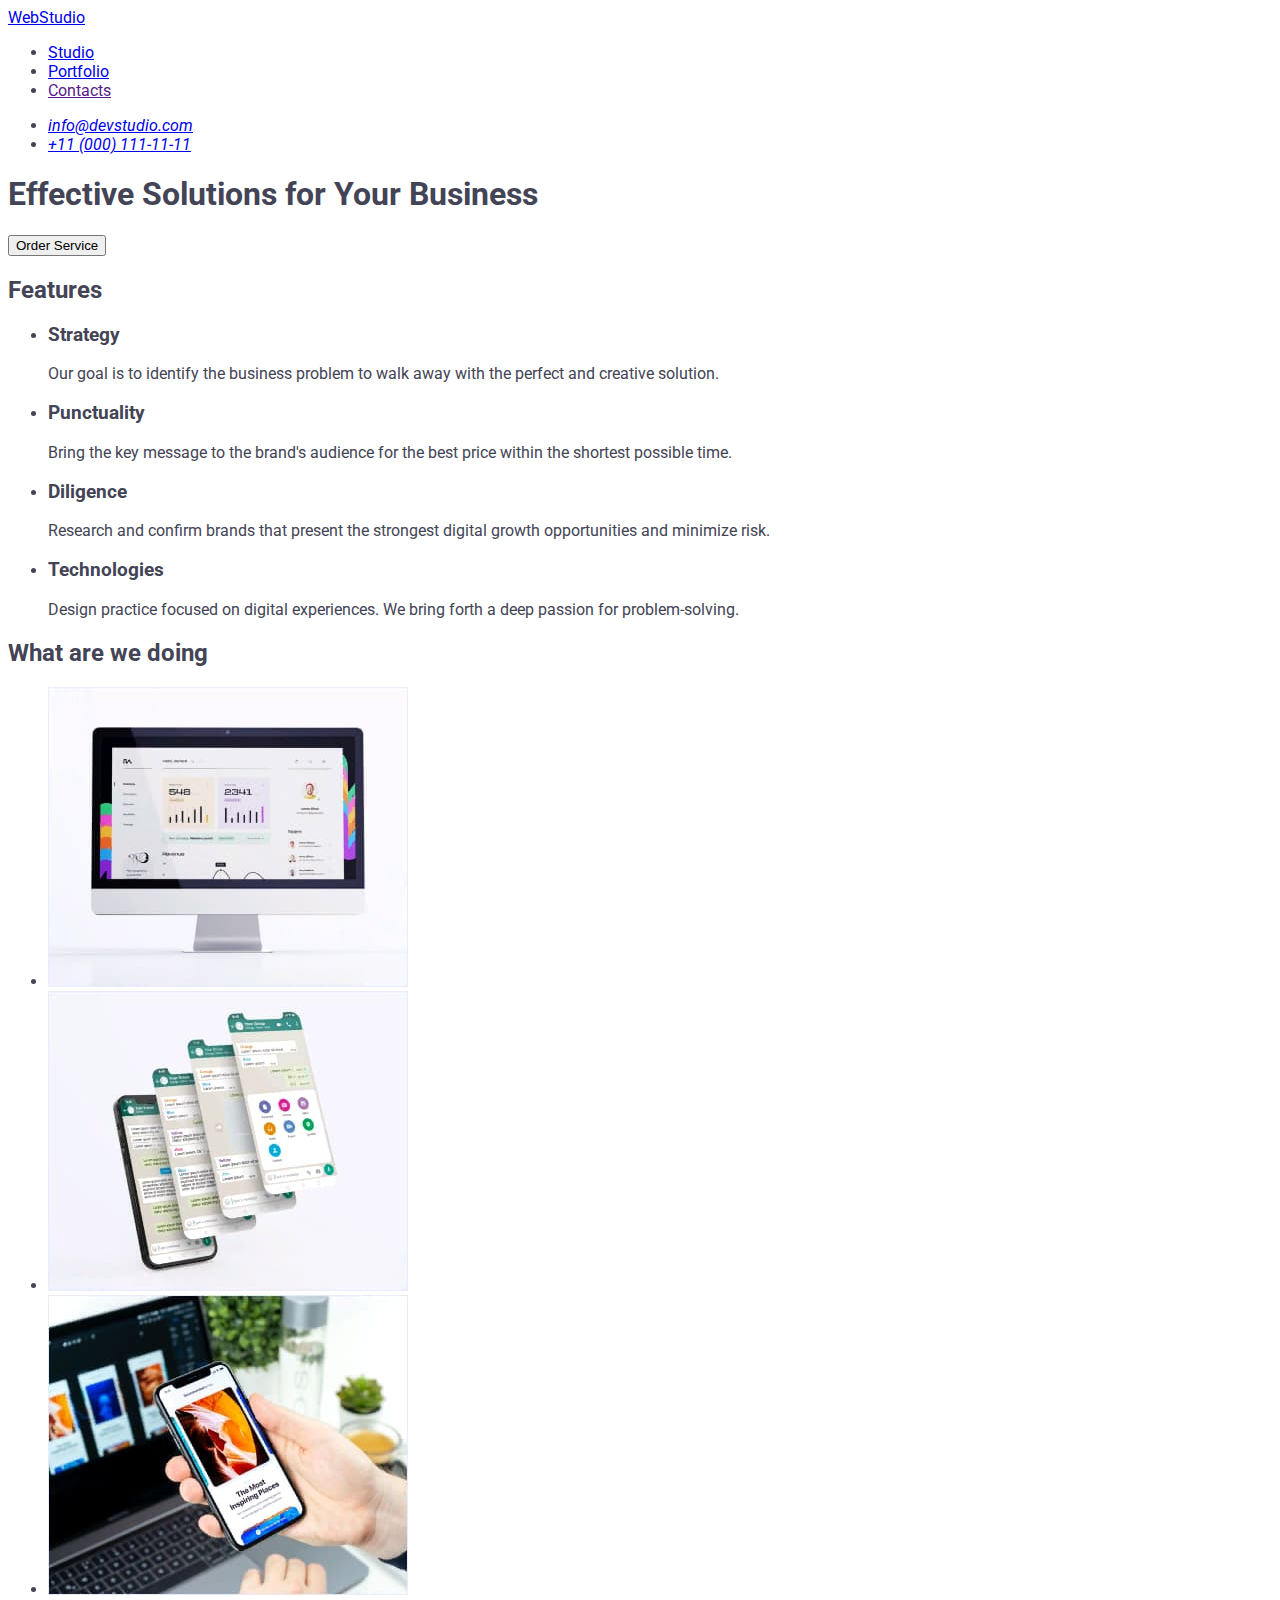
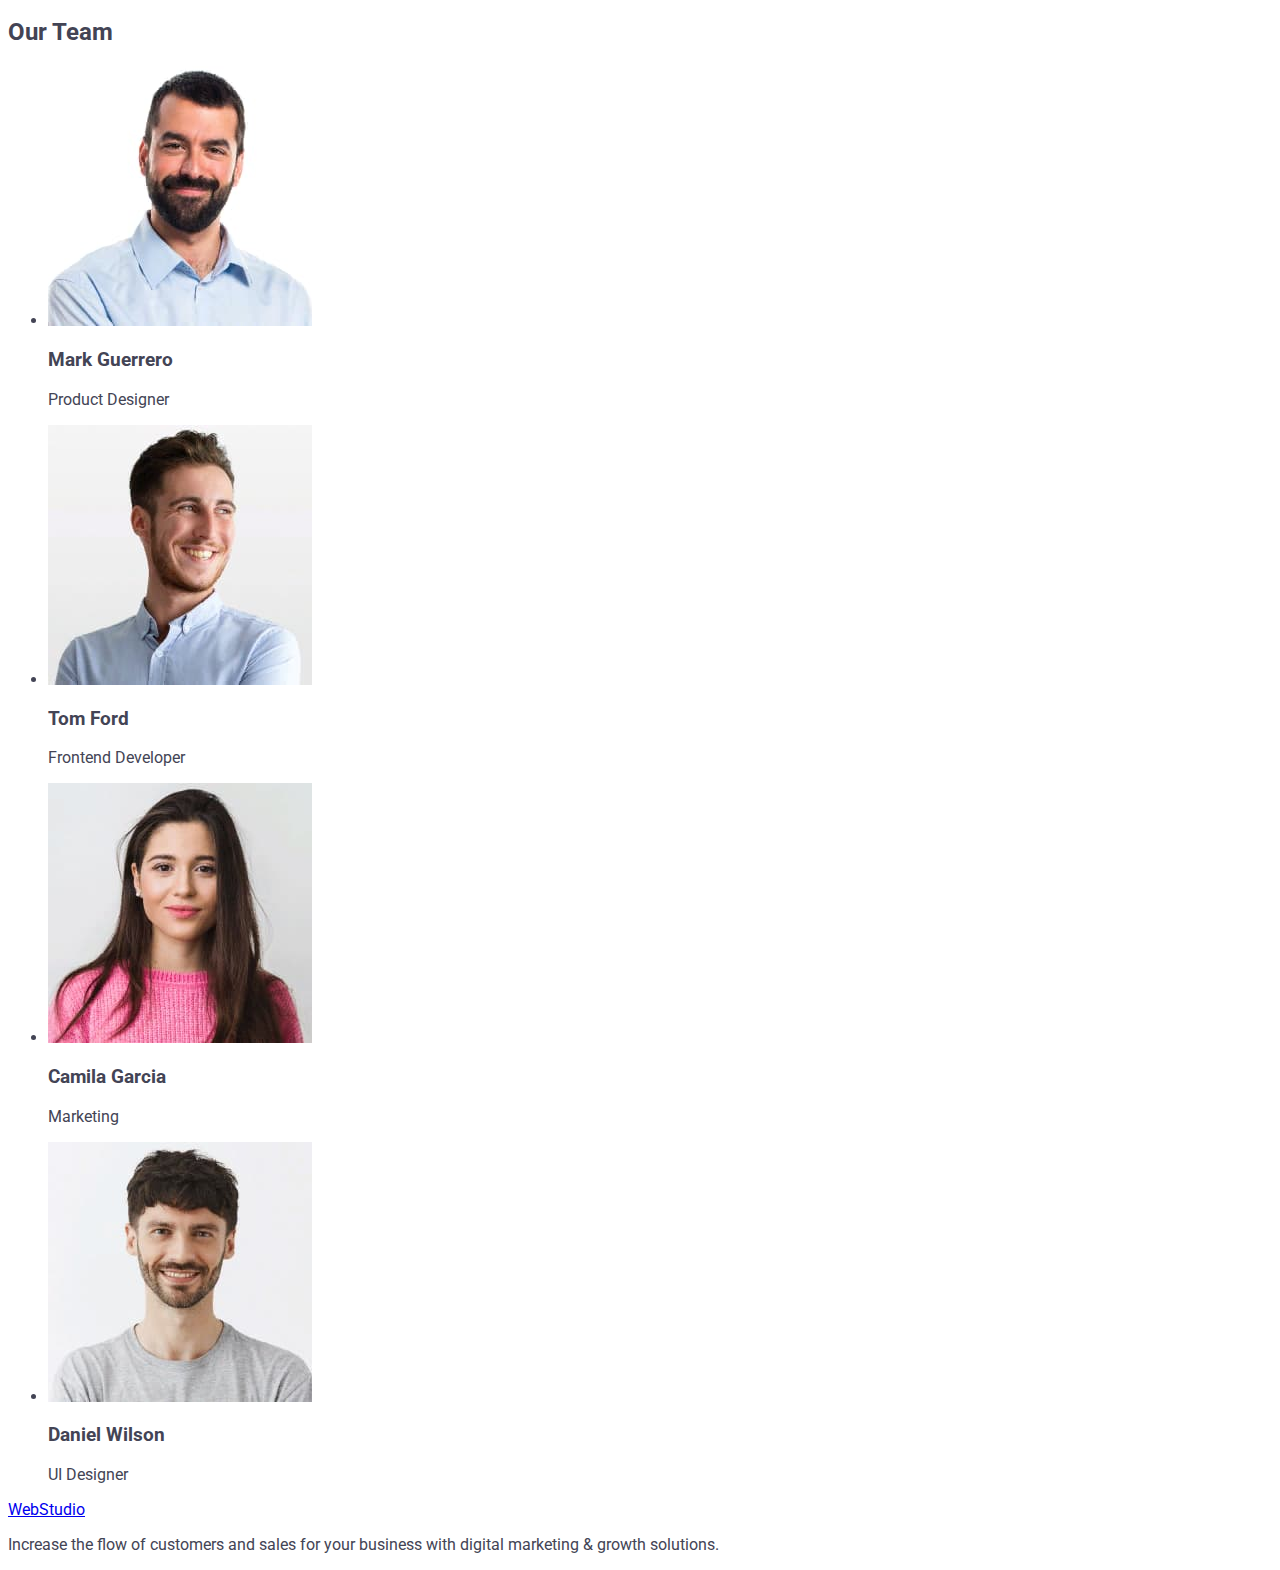
==== index.html @ fb1be953 "class. start" ====
<!DOCTYPE html>
<html lang="en">
<head>
    <meta charset="UTF-8">
    <meta http-equiv="X-UA-Compatible" content="IE=edge">
    <meta name="viewport" content="width=device-width, initial-scale=1.0">
    <title>Web Studio</title>
    <link rel="stylesheet" href="./css/styles.css">
    <link rel="preconnect" href="https://fonts.googleapis.com">
    <link rel="preconnect" href="https://fonts.gstatic.com" crossorigin>
    <link href="https://fonts.googleapis.com/css2?family=Raleway:wght@800&family=Roboto:wght@400;500;700;900&display=swap"
        rel="stylesheet">
</head>
<body>
    <header>
        <nav class="nav">
            <a class="nav-logo" href="./index.html">WebStudio</a>
            <ul class="nav-list">
                <li class="nav-item"><a class="nav-link" href="./index.html">Studio</a></li>
                <li class="nav-item"><a class="nav-link" href="./portfolio.html">Portfolio</a></li>
                <li class="nav-item"><a class="nav-link" href="">Contacts</a></li>
            </ul>
        </nav>
        <address>
            <ul>
                <li><a href="mailto:info@devstudio.com">info@devstudio.com</a></li>
                <li><a href="tel:+110001111111">+11 (000) 111-11-11</a></li>
            </ul>
        </address>
    </header>
    <main>
        <section>
            <h1>Effective Solutions for Your Business</h1>
            <button type="button">Order Service</button>
        </section>
        <section>
            <h2>Features</h2>
            <ul>
                <li>
                    <h3>Strategy</h3>
                    <p>Our goal is to identify the business problem to walk away with the perfect and creative solution.</p>
                </li>
                <li>
                    <h3>Punctuality</h3>
                    <p>Bring the key message to the brand's audience for the best price within the shortest possible time.</p>
                </li>
                <li>
                    <h3>Diligence</h3>
                    <p>Research and confirm brands that present the strongest digital growth opportunities and minimize risk.</p>
                </li>
                <li>
                    <h3>Technologies</h3>
                    <p>Design practice focused on digital experiences. We bring forth a deep passion for problem-solving.</p>
                </li>
            </ul>
        </section>
        <section>
            <h2>What are we doing</h2>
                <ul>
                    <li>
                        <img src="./images/index/doing/comp-1.jpg" alt="Computer monitor" width="360"/>
                    </li>
                    <li>
                        <img src="./images/index/doing/tel-2.jpg" alt="Phone screen" width="360">
                    </li>
                    <li>
                        <img src="./images/index/doing/tel-and-hand-3.jpg" alt="Phone in hand" width="360">
                    </li>
                </ul>
        </section>
        <section>
            <h2>Our Team</h2>
            <ul>
                <li>
                    <img src="./images/index/team/team-man-1.jpg" alt="Smiling man" width="264">
                    <h3>Mark Guerrero</h3>
                    <p>Product Designer</p>
                </li>
                <li>
                    <img src="./images/index/team/team-man-2.jpg" alt="Smiling man" width="264">
                    <h3>Tom Ford</h3>
                    <p>Frontend Developer</p>
                </li>
                <li>
                    <img src="./images/index/team/team-woman-3.jpg" alt="Smiling woman" width="264">
                    <h3>Camila Garcia</h3>
                    <p>Marketing</p>
                </li>
                <li>
                    <img src="./images/index/team/team-man-4.jpg" alt="Smiling man" width="264">
                    <h3>Daniel Wilson</h3>
                    <p>UI Designer</p>
                </li>
            </ul>
        </section>
    </main>
    <footer>
        <a href="./index.html">WebStudio</a>
        <p>Increase the flow of customers and sales for your business with digital marketing & growth solutions.</p>
    </footer>
</body>
</html>
---- css/styles.css ----
body {
    font-family: 'Roboto', sans-serif;
    color: rgb(67, 68, 85, 1);
    font-size: 16px;
}

.nav-link:hover,
.nav-link:focus{

}
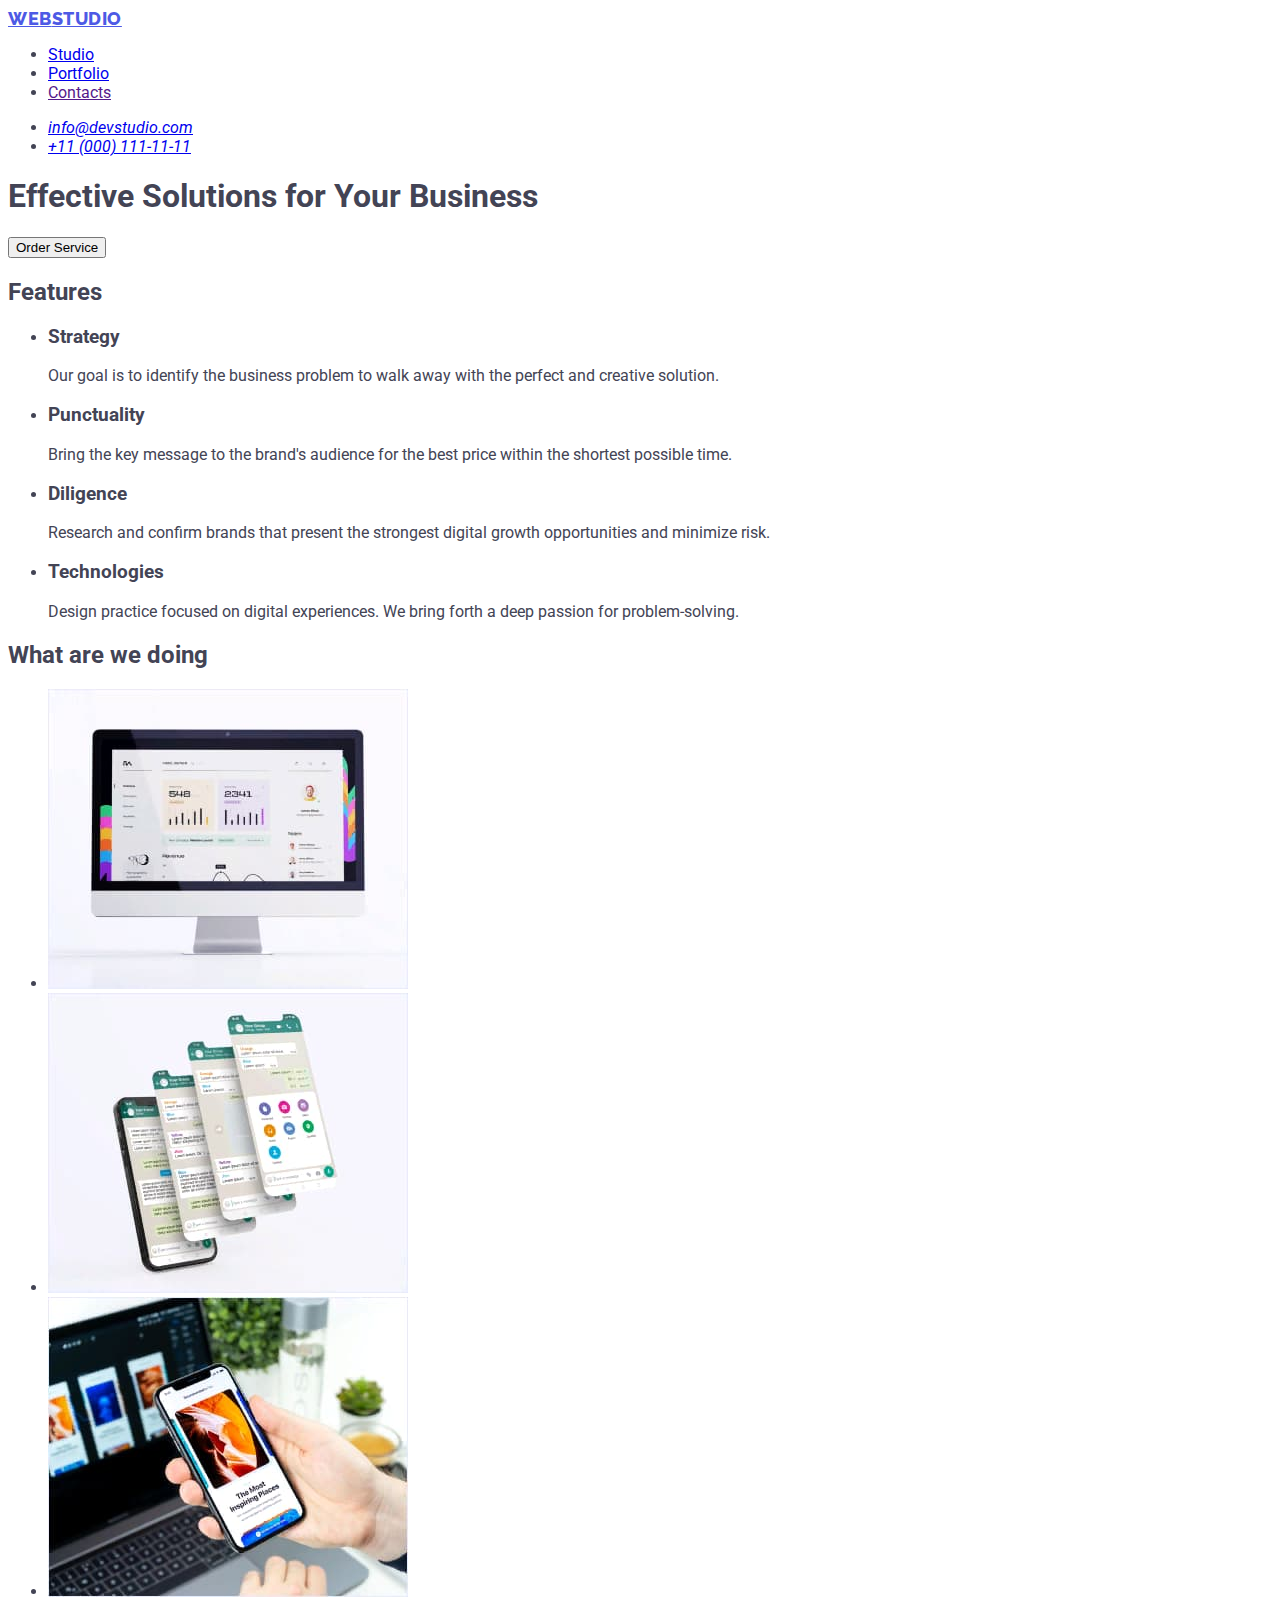
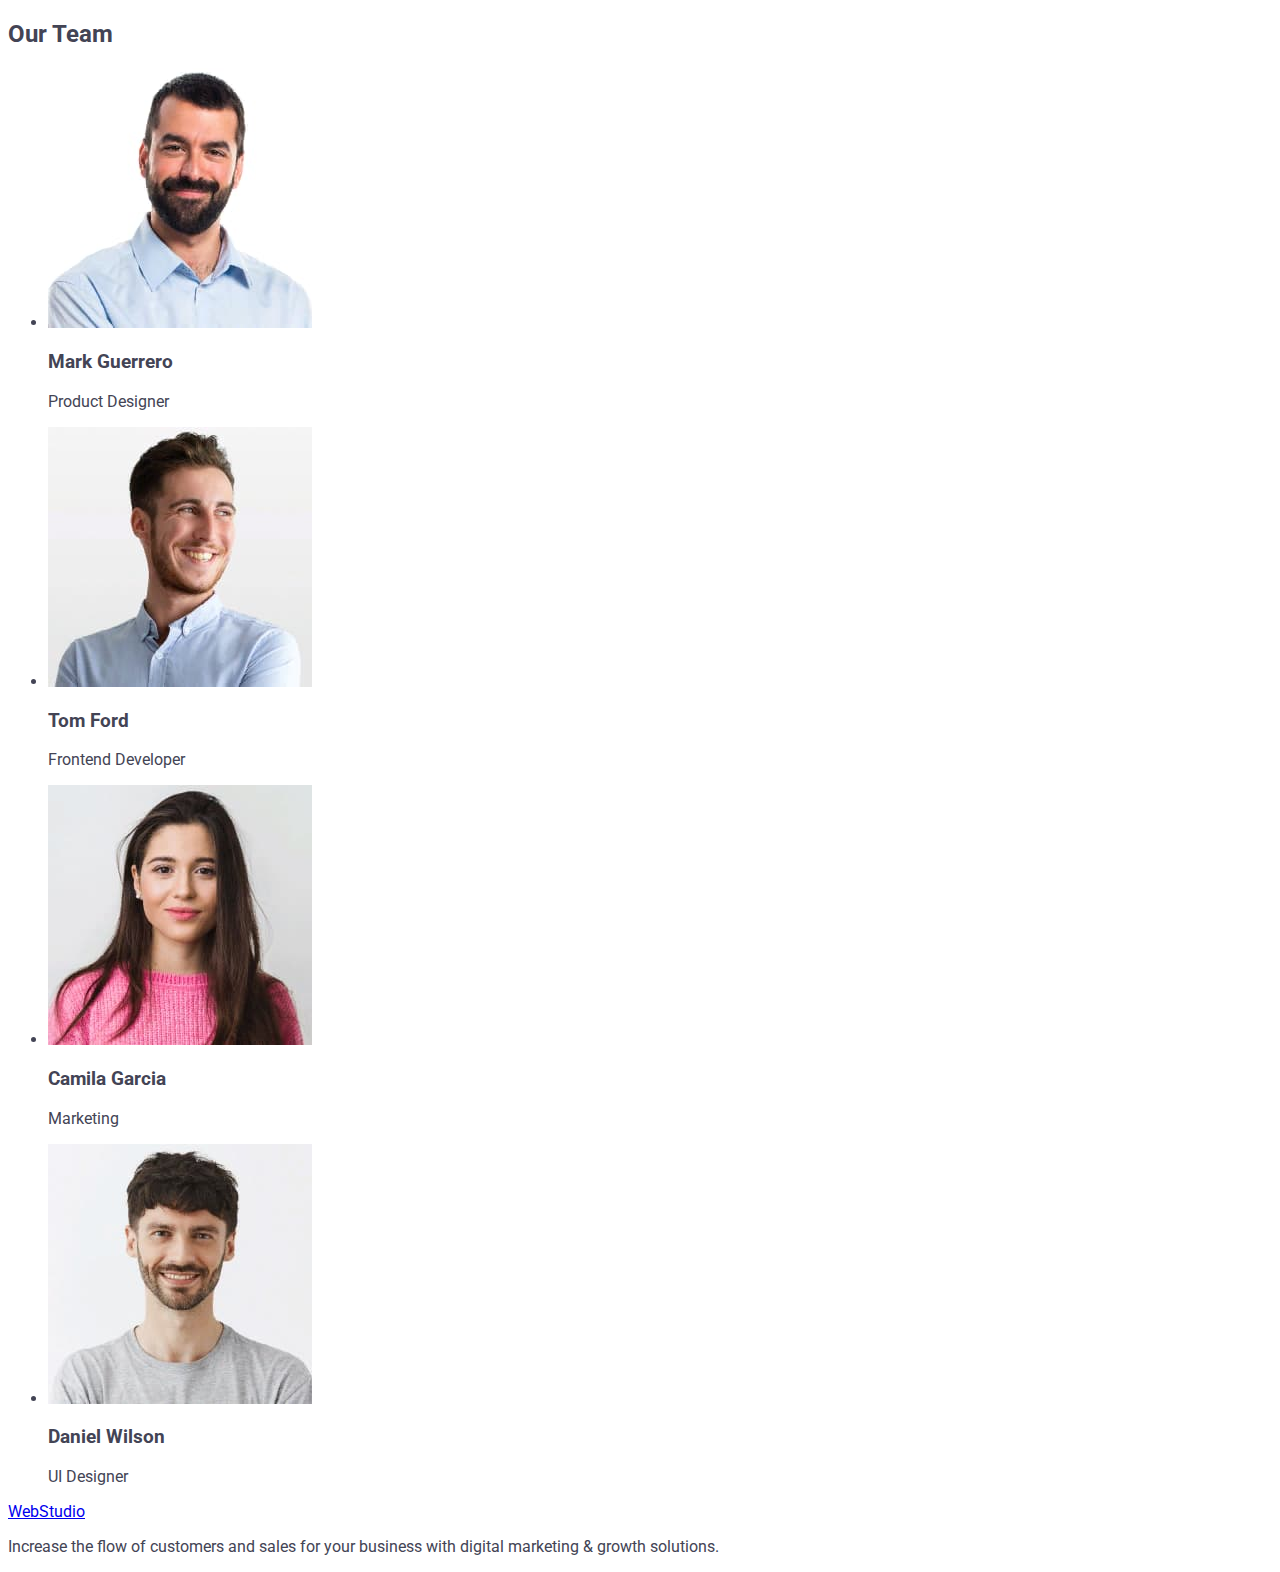
==== commit 8fc0afdd: "new" ====
--- a/index.html
+++ b/index.html
@@ -14,7 +14,7 @@
 <body>
     <header>
         <nav class="nav">
-            <a class="nav-logo" href="./index.html">WebStudio</a>
+            <a class="nav-logo" href="./index.html">Web<span class="header-logo">Studio</span></a>
             <ul class="nav-list">
                 <li class="nav-item"><a class="nav-link" href="./index.html">Studio</a></li>
                 <li class="nav-item"><a class="nav-link" href="./portfolio.html">Portfolio</a></li>
--- a/css/styles.css
+++ b/css/styles.css
@@ -2,9 +2,23 @@
     font-family: 'Roboto', sans-serif;
     color: rgb(67, 68, 85, 1);
     font-size: 16px;
+    background-color: #ffffff;
 }
 
+:root{
+    --brand-color:
+}
+
+.nav-logo {
+    font-family: 'Raleway', sans-serif;
+    font-weight: 800;
+    font-size: 18px;
+    line-height: 1.17;
+    letter-spacing: 0.03em;
+    text-transform: uppercase;
+    color: #4D5AE5;
+}
+
+
 .nav-link:hover,
-.nav-link:focus{
-
-}+.nav-link:focus {}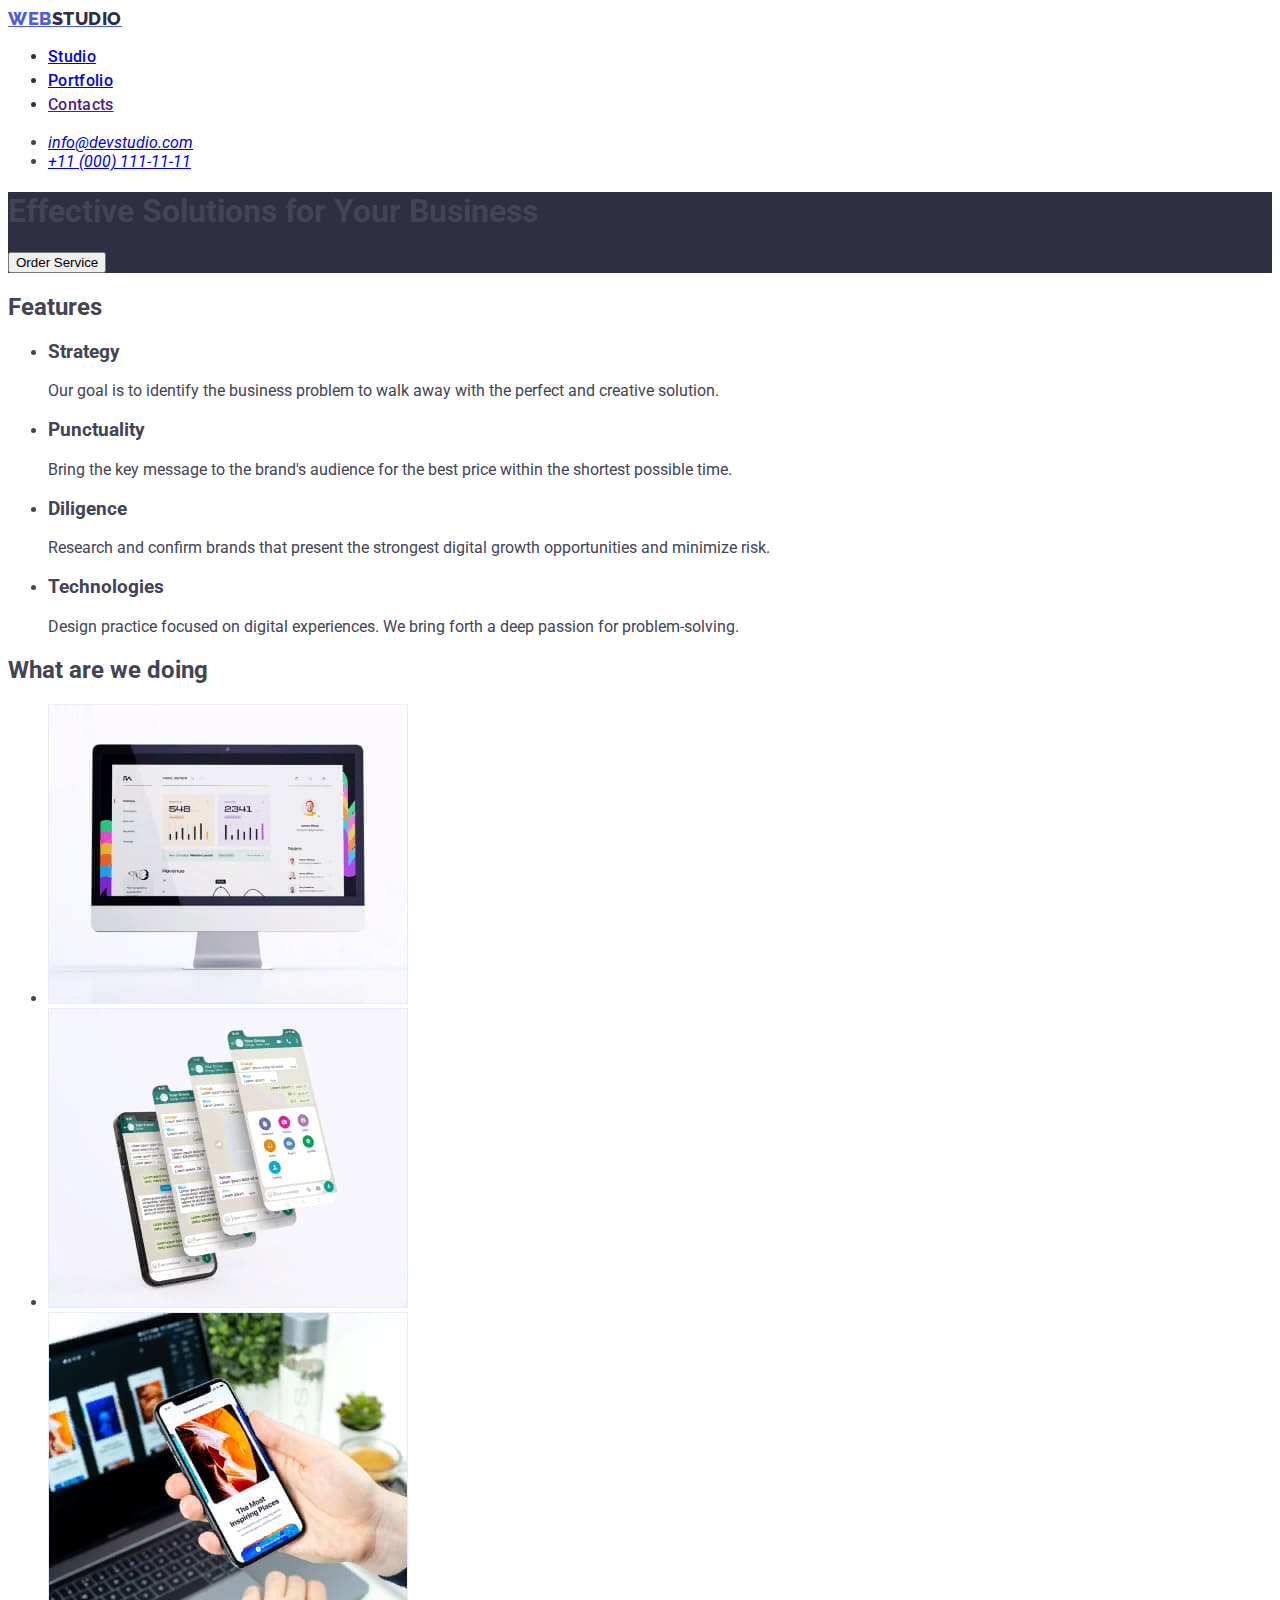
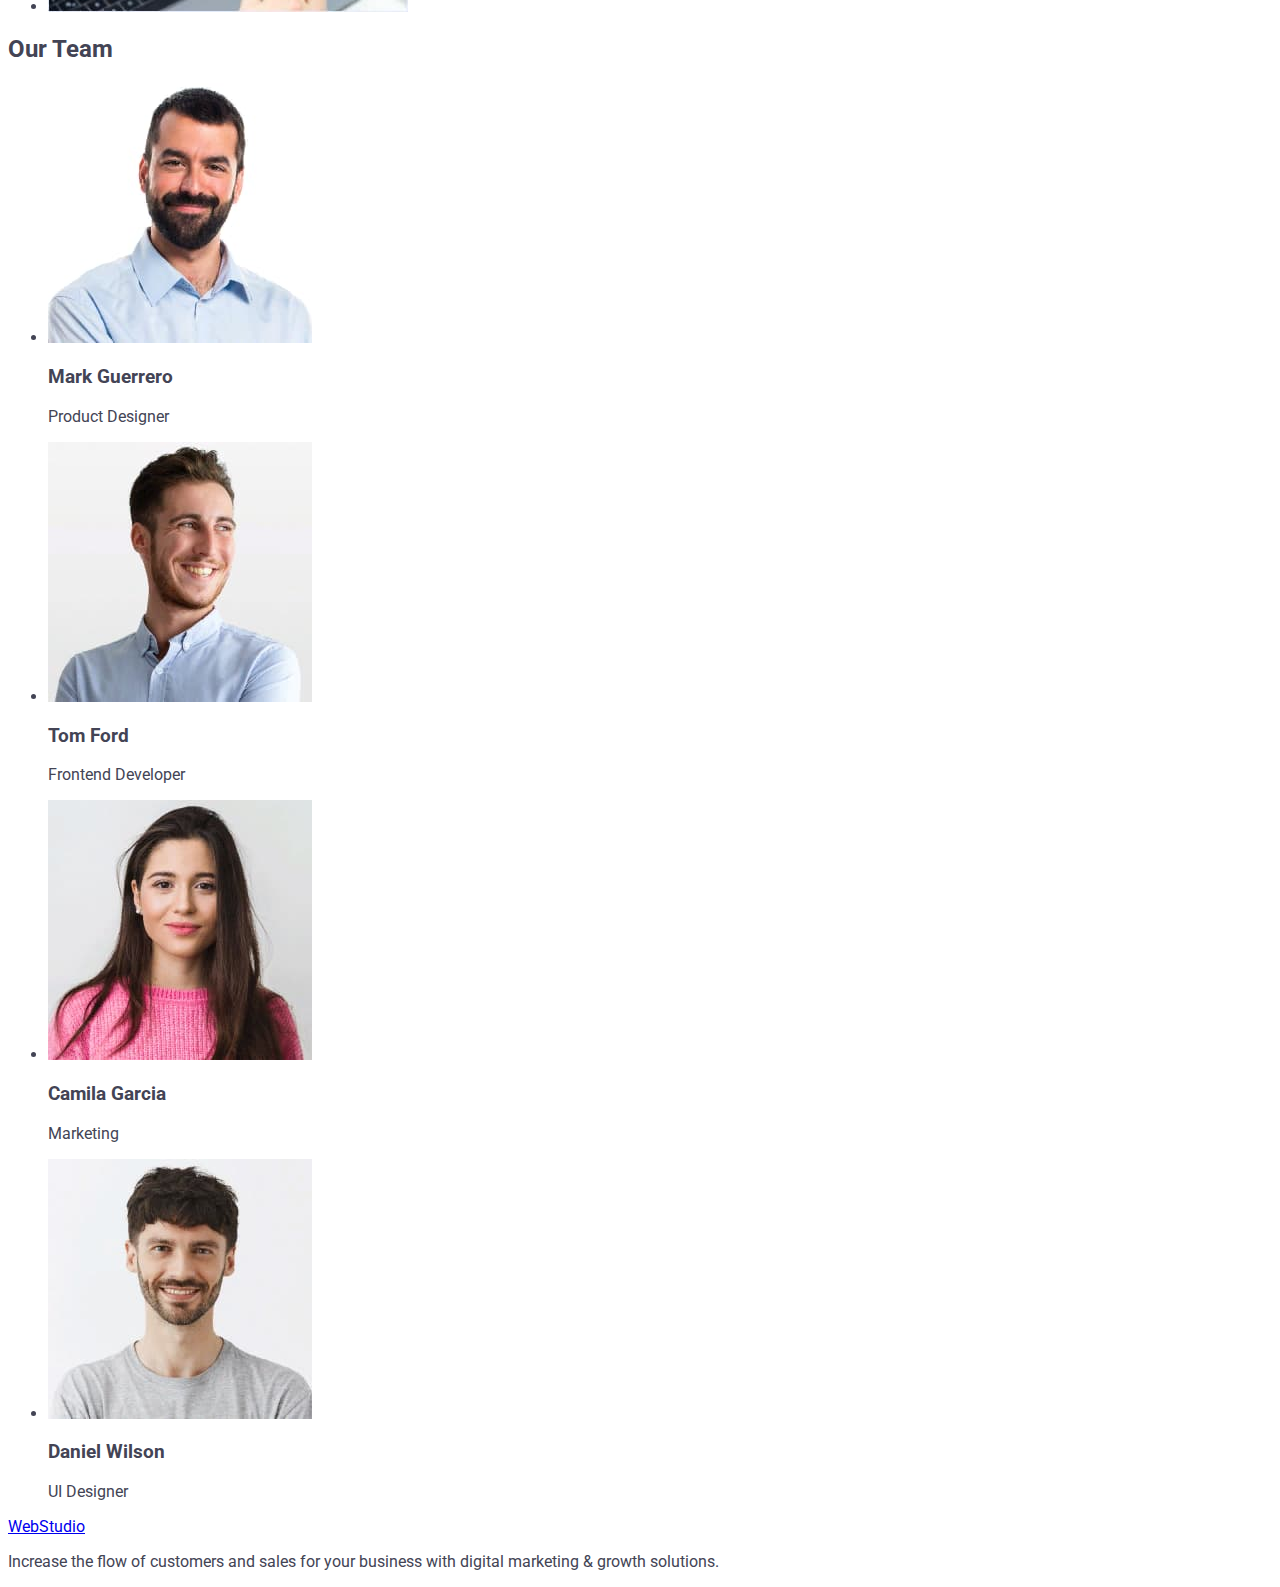
==== commit e24d8d5e: "1" ====
--- a/index.html
+++ b/index.html
@@ -29,8 +29,8 @@
         </address>
     </header>
     <main>
-        <section>
-            <h1>Effective Solutions for Your Business</h1>
+        <section class="section">
+            <h1 class="section-title">Effective Solutions for Your Business</h1>
             <button type="button">Order Service</button>
         </section>
         <section>
--- a/css/styles.css
+++ b/css/styles.css
@@ -6,7 +6,7 @@
 }
 
 :root{
-    --brand-color:
+    --brand-color: #2e2f42;
 }
 
 .nav-logo {
@@ -19,6 +19,28 @@
     color: #4D5AE5;
 }
 
+.header-logo{
+    color: var(--brand-color);
+    list-style: none;
+}
+
+.nav-item{
+    font-weight: 500;
+    font-size: 16px;
+    line-height: 1.5em;
+    letter-spacing: 0.02em;
+    color: var(--brand-color);
+}
+
+.section{
+    background-color: var(--brand-color);
+}
+
+.section-title{
+    
+}
 
 .nav-link:hover,
-.nav-link:focus {}+.nav-link:focus {
+    color: #404bbf;
+}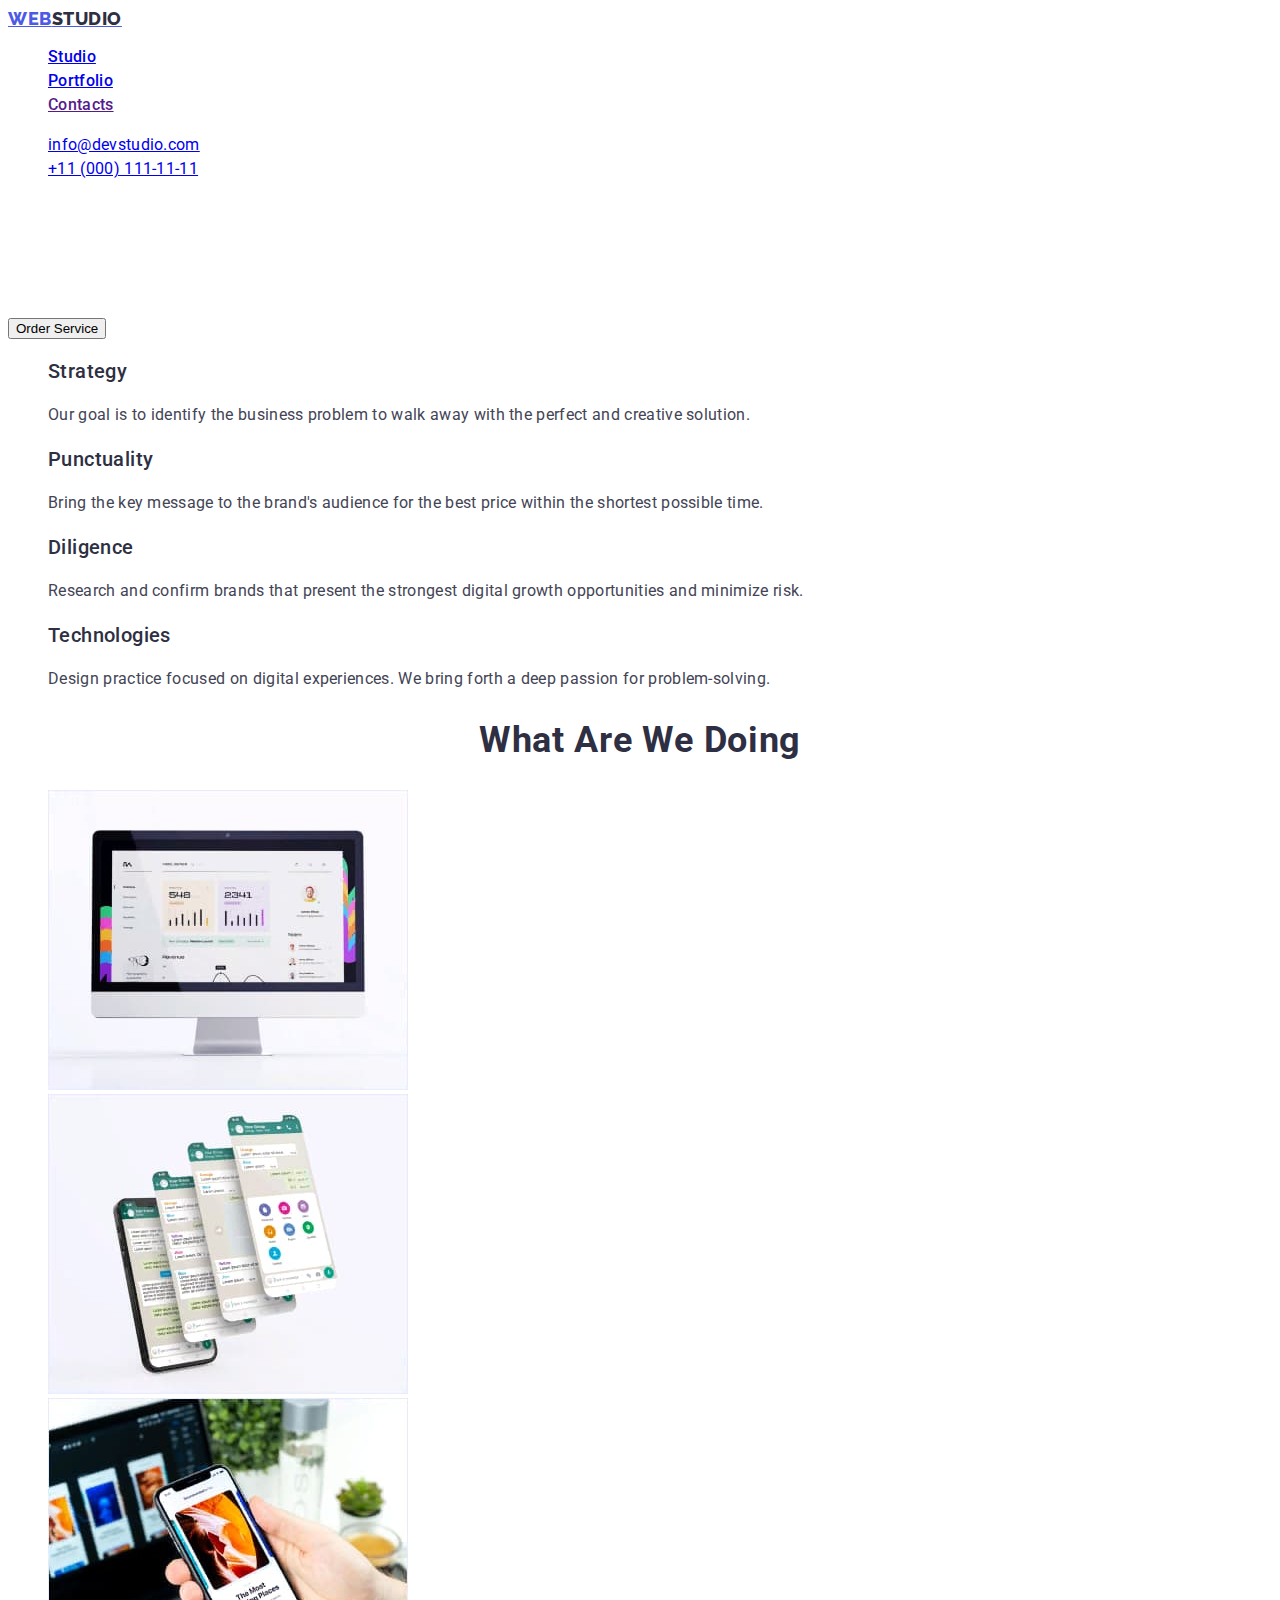
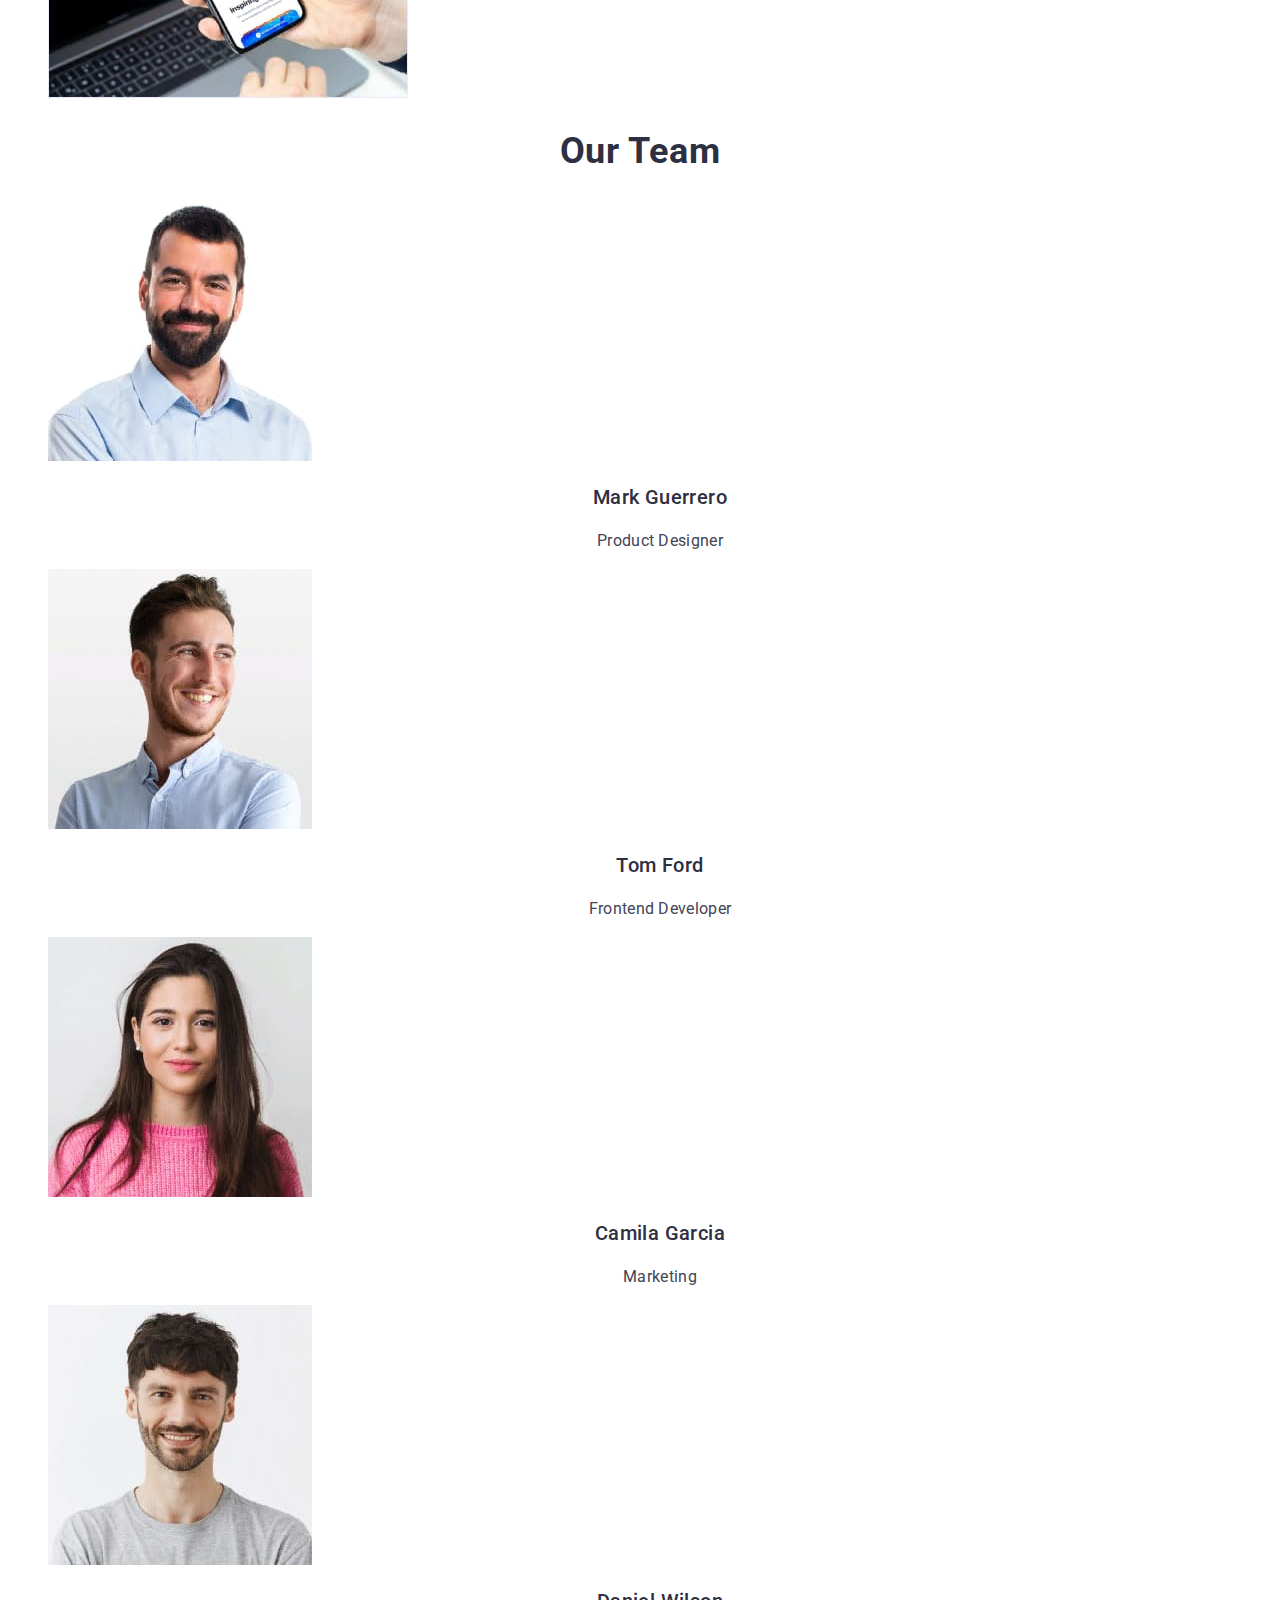
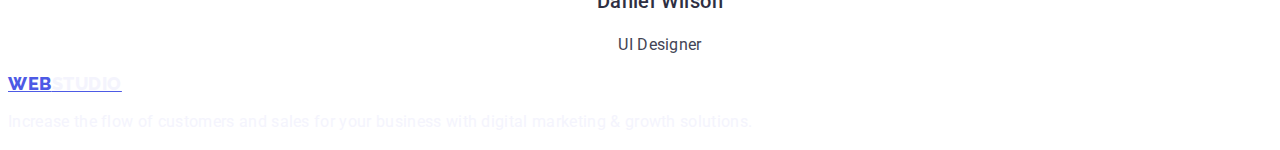
==== commit 1d3f93c3: "new" ====
--- a/index.html
+++ b/index.html
@@ -12,91 +12,91 @@
         rel="stylesheet">
 </head>
 <body>
-    <header>
-        <nav class="nav">
-            <a class="nav-logo" href="./index.html">Web<span class="header-logo">Studio</span></a>
-            <ul class="nav-list">
-                <li class="nav-item"><a class="nav-link" href="./index.html">Studio</a></li>
-                <li class="nav-item"><a class="nav-link" href="./portfolio.html">Portfolio</a></li>
-                <li class="nav-item"><a class="nav-link" href="">Contacts</a></li>
+    <header class="header">
+        <nav class="header-nav">
+            <a class="header-logo" href="./index.html">Web<span class="header-logo2">Studio</span></a>
+            <ul class="header-list list">
+                <li class="header-item"><a class="header-link" href="./index.html">Studio</a></li>
+                <li class="header-item"><a class="header-link" href="./portfolio.html">Portfolio</a></li>
+                <li class="header-item"><a class="header-link" href="">Contacts</a></li>
             </ul>
         </nav>
-        <address>
-            <ul>
-                <li><a href="mailto:info@devstudio.com">info@devstudio.com</a></li>
-                <li><a href="tel:+110001111111">+11 (000) 111-11-11</a></li>
+        <address class="address">
+            <ul class="address-list list">
+                <li class="address-item"><a href="mailto:info@devstudio.com" class="address-link">info@devstudio.com</a></li>
+                <li class="address-item"><a href="tel:+110001111111" class="address-link">+11 (000) 111-11-11</a></li>
             </ul>
         </address>
     </header>
     <main>
-        <section class="section">
-            <h1 class="section-title">Effective Solutions for Your Business</h1>
-            <button type="button">Order Service</button>
+        <section class="section1">
+            <h1 class="section1-title">Effective Solutions for Your Business</h1>
+            <button type="button" class="section1-btn">Order Service</button>
         </section>
-        <section>
-            <h2>Features</h2>
-            <ul>
-                <li>
-                    <h3>Strategy</h3>
-                    <p>Our goal is to identify the business problem to walk away with the perfect and creative solution.</p>
+        <section class="section2">
+            <h2 hidden>Features</h2>
+            <ul class="section2-list list">
+                <li class="section2-item">
+                    <h3 class="section2-subtitle">Strategy</h3>
+                    <p class="section2-text">Our goal is to identify the business problem to walk away with the perfect and creative solution.</p>
                 </li>
-                <li>
-                    <h3>Punctuality</h3>
-                    <p>Bring the key message to the brand's audience for the best price within the shortest possible time.</p>
+                <li class="section2-item">
+                    <h3 class="section2-subtitle">Punctuality</h3>
+                    <p class="section2-text">Bring the key message to the brand's audience for the best price within the shortest possible time.</p>
                 </li>
-                <li>
-                    <h3>Diligence</h3>
-                    <p>Research and confirm brands that present the strongest digital growth opportunities and minimize risk.</p>
+                <li class="section2-item">
+                    <h3 class="section2-subtitle">Diligence</h3>
+                    <p class="section2-text">Research and confirm brands that present the strongest digital growth opportunities and minimize risk.</p>
                 </li>
-                <li>
-                    <h3>Technologies</h3>
-                    <p>Design practice focused on digital experiences. We bring forth a deep passion for problem-solving.</p>
+                <li class="section2-item">
+                    <h3 class="section2-subtitle">Technologies</h3>
+                    <p class="section2-text">Design practice focused on digital experiences. We bring forth a deep passion for problem-solving.</p>
                 </li>
             </ul>
         </section>
-        <section>
-            <h2>What are we doing</h2>
-                <ul>
-                    <li>
-                        <img src="./images/index/doing/comp-1.jpg" alt="Computer monitor" width="360"/>
+        <section class="section3">
+            <h2 class="section3-title">What are we doing</h2>
+                <ul class="section3-list list">
+                    <li class="section3-item">
+                        <img src="./images/index/doing/comp-1.jpg" alt="Computer monitor" width="360" class="section3-img"/>
                     </li>
-                    <li>
-                        <img src="./images/index/doing/tel-2.jpg" alt="Phone screen" width="360">
+                    <li class="section3-item">
+                        <img src="./images/index/doing/tel-2.jpg" alt="Phone screen" width="360" class="section3-img"/>
                     </li>
-                    <li>
-                        <img src="./images/index/doing/tel-and-hand-3.jpg" alt="Phone in hand" width="360">
+                    <li class="section3-item">
+                        <img src="./images/index/doing/tel-and-hand-3.jpg" alt="Phone in hand" width="360" class="section3-img"/>
                     </li>
                 </ul>
         </section>
-        <section>
-            <h2>Our Team</h2>
-            <ul>
-                <li>
-                    <img src="./images/index/team/team-man-1.jpg" alt="Smiling man" width="264">
-                    <h3>Mark Guerrero</h3>
-                    <p>Product Designer</p>
+        <section class="section4">
+            <h2 class="section4-title">Our Team</h2>
+            <ul class="section4-list list">
+                <li class="section4-item">
+                    <img src="./images/index/team/team-man-1.jpg" alt="Smiling man" width="264" class="section4-img"/>
+                    <h3 class="section4-subtitle">Mark Guerrero</h3>
+                    <p class="section4-text">Product Designer</p>
                 </li>
-                <li>
-                    <img src="./images/index/team/team-man-2.jpg" alt="Smiling man" width="264">
-                    <h3>Tom Ford</h3>
-                    <p>Frontend Developer</p>
+                <li class="section4-item">
+                    <img src="./images/index/team/team-man-2.jpg" alt="Smiling man" width="264" class="section4-img"/>
+                    <h3 class="section4-subtitle">Tom Ford</h3>
+                    <p class="section4-text">Frontend Developer</p>
                 </li>
-                <li>
-                    <img src="./images/index/team/team-woman-3.jpg" alt="Smiling woman" width="264">
-                    <h3>Camila Garcia</h3>
-                    <p>Marketing</p>
+                <li class="section4-item">
+                    <img src="./images/index/team/team-woman-3.jpg" alt="Smiling woman" width="264" class="section4-img"/>
+                    <h3 class="section4-subtitle">Camila Garcia</h3>
+                    <p class="section4-text">Marketing</p>
                 </li>
-                <li>
-                    <img src="./images/index/team/team-man-4.jpg" alt="Smiling man" width="264">
-                    <h3>Daniel Wilson</h3>
-                    <p>UI Designer</p>
+                <li class="section4-item">
+                    <img src="./images/index/team/team-man-4.jpg" alt="Smiling man" width="264" class="section4-img"/>
+                    <h3 class="section4-subtitle">Daniel Wilson</h3>
+                    <p class="section4-text">UI Designer</p>
                 </li>
             </ul>
         </section>
     </main>
-    <footer>
-        <a href="./index.html">WebStudio</a>
-        <p>Increase the flow of customers and sales for your business with digital marketing & growth solutions.</p>
+    <footer class="footer">
+        <a href="./index.html" class="footer-logo">Web<span class="footer-logo2">Studio</span></a>
+        <p class="footer-text">Increase the flow of customers and sales for your business with digital marketing & growth solutions.</p>
     </footer>
 </body>
 </html>--- a/css/styles.css
+++ b/css/styles.css
@@ -1,46 +1,118 @@
-body {
+:foot{
+
+}
+
+body{
     font-family: 'Roboto', sans-serif;
-    color: rgb(67, 68, 85, 1);
-    font-size: 16px;
+    color: #434455;
     background-color: #ffffff;
 }
 
-:root{
-    --brand-color: #2e2f42;
-}
-
-.nav-logo {
-    font-family: 'Raleway', sans-serif;
+.header-logo,
+.footer-logo{
+    font-family: 'Raleway';
+    font-style: normal;
     font-weight: 800;
     font-size: 18px;
     line-height: 1.17;
+    display: flex;
+    align-items: center;
     letter-spacing: 0.03em;
     text-transform: uppercase;
     color: #4D5AE5;
 }
 
-.header-logo{
-    color: var(--brand-color);
-    list-style: none;
+.header-logo2{
+    color: #2E2F42;
 }
 
-.nav-item{
+.footer-logo2{
+    color: #F4F4FD;
+}
+
+.header-list{
     font-weight: 500;
     font-size: 16px;
-    line-height: 1.5em;
+    line-height: 1.5;
     letter-spacing: 0.02em;
-    color: var(--brand-color);
+    color:#2E2F42;
 }
 
-.section{
-    background-color: var(--brand-color);
+.address-list{
+    font-style: normal;
+    font-weight: 400;
+    font-size: 16px;
+    line-height: 1.5;
+    letter-spacing: 0.02em;
+    color: #434455;
 }
 
-.section-title{
-    
+.section1-title{
+    font-weight: 700;
+    font-size: 56px;
+    line-height: 1.1;
+    text-align: center;
+    letter-spacing: 0.02em;
+    color: #FFFFFF;
 }
 
-.nav-link:hover,
-.nav-link:focus {
-    color: #404bbf;
+.section1-btn{
+
+}
+
+.section2-subtitle{
+    font-weight: 500;
+    font-size: 20px;
+    line-height: 1.2;
+    letter-spacing: 0.02em;
+    color: #2E2F42;
+}
+
+.section2-text{
+    font-weight: 400;
+    font-size: 16px;
+    line-height: 1.5;
+    letter-spacing: 0.02em;
+    color: #434455;
+}
+
+.section3-title,
+.section4-title{
+    font-weight: 700;
+    font-size: 36px;
+    line-height: 1.1;
+    text-align: center;
+    letter-spacing: 0.02em;
+    text-transform: capitalize;
+    color: #2E2F42;
+}
+
+.section4-subtitle{
+    font-weight: 500;
+    font-size: 20px;
+    line-height: 1.2;
+    text-align: center;
+    letter-spacing: 0.02em;
+    color: #2E2F42;
+}
+
+.section4-text{
+    font-weight: 400;
+    font-size: 16px;
+    line-height: 1.5;
+    text-align: center;
+    letter-spacing: 0.02em;
+    color: #434455;
+}
+
+.footer-text{
+    font-weight: 400;
+    font-size: 16px;
+    line-height: 1.5;
+    letter-spacing: 0.02em;
+    color: #F4F4FD;
+}
+
+.list{
+    list-style: none;
 }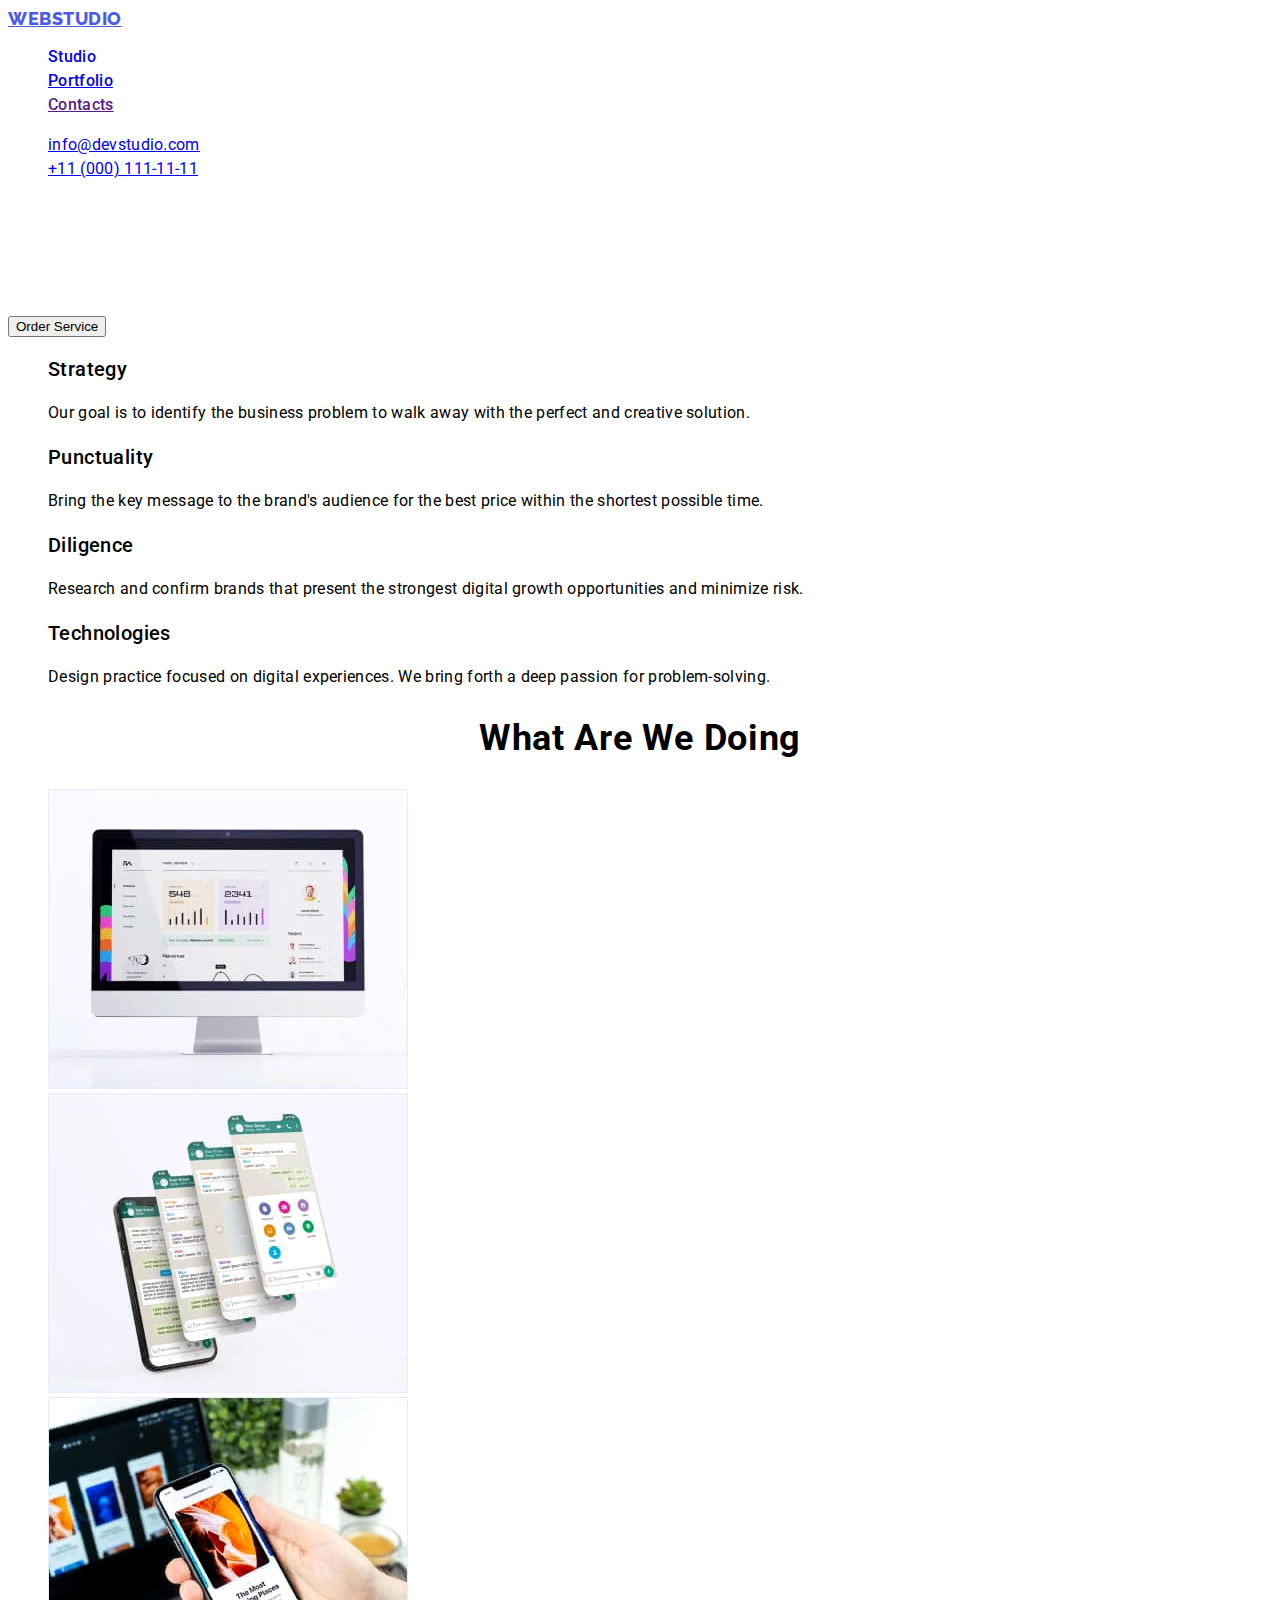
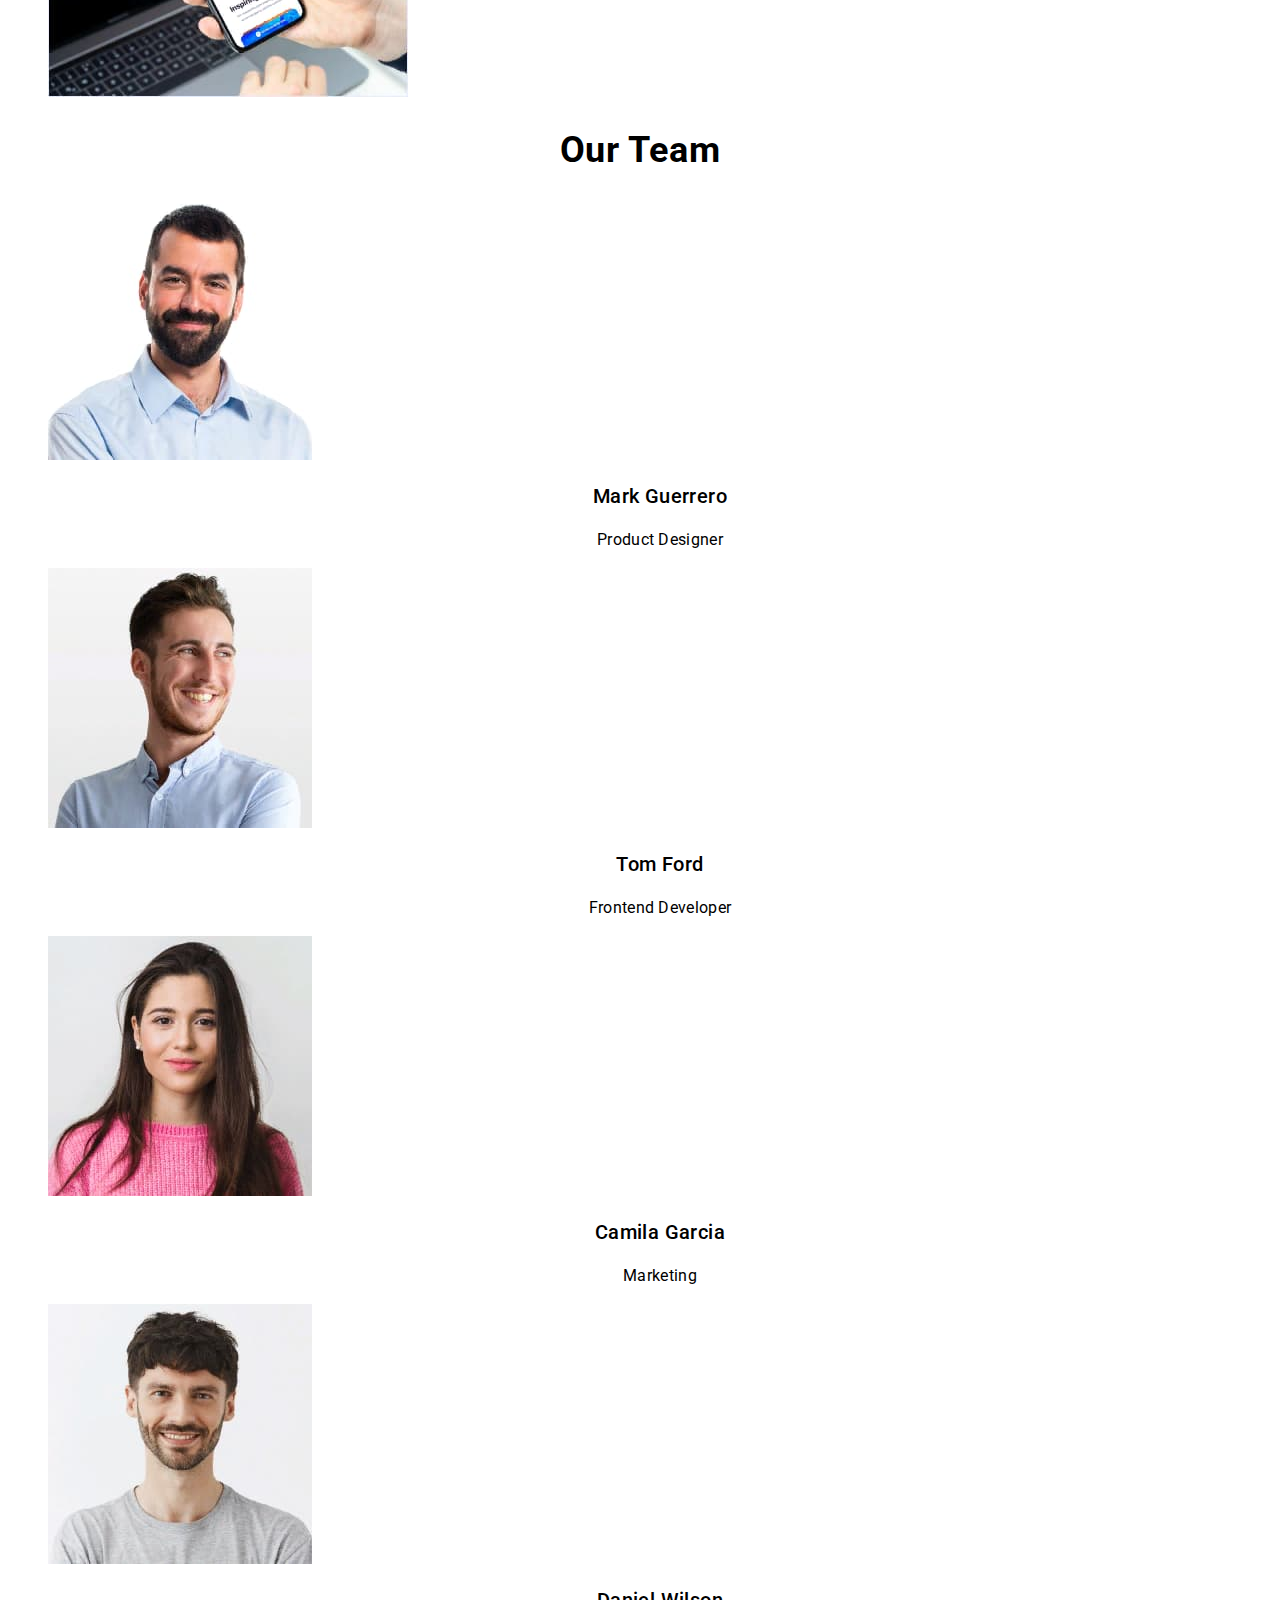
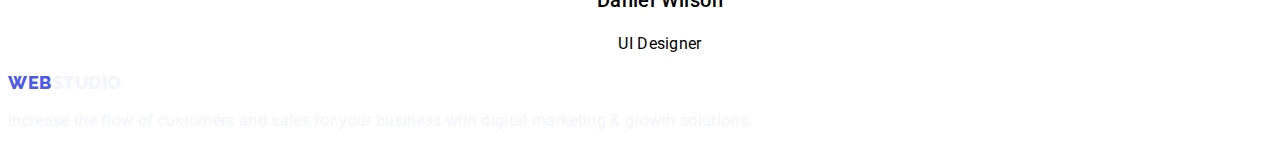
==== commit 1d4c77b5: "new3" ====
--- a/index.html
+++ b/index.html
@@ -14,88 +14,88 @@
 <body>
     <header class="header">
         <nav class="header-nav">
-            <a class="header-logo" href="./index.html">Web<span class="header-logo2">Studio</span></a>
+            <a class="header-logo" href="./index.html">Web<span class="header-logo-two">Studio</span></a>
             <ul class="header-list list">
-                <li class="header-item"><a class="header-link" href="./index.html">Studio</a></li>
+                <li class="header-item"><a class="header-link link" href="./index.html">Studio</a></li>
                 <li class="header-item"><a class="header-link" href="./portfolio.html">Portfolio</a></li>
                 <li class="header-item"><a class="header-link" href="">Contacts</a></li>
             </ul>
         </nav>
         <address class="address">
             <ul class="address-list list">
-                <li class="address-item"><a href="mailto:info@devstudio.com" class="address-link">info@devstudio.com</a></li>
-                <li class="address-item"><a href="tel:+110001111111" class="address-link">+11 (000) 111-11-11</a></li>
+                <li class="address-item link"><a href="mailto:info@devstudio.com" class="address-link">info@devstudio.com</a></li>
+                <li class="address-item link"><a href="tel:+110001111111" class="address-link">+11 (000) 111-11-11</a></li>
             </ul>
         </address>
     </header>
     <main>
-        <section class="section1">
-            <h1 class="section1-title">Effective Solutions for Your Business</h1>
-            <button type="button" class="section1-btn">Order Service</button>
+        <section class="section-one">
+            <h1 class="section-one-title">Effective Solutions for Your Business</h1>
+            <button type="button" class="section-one-btn">Order Service</button>
         </section>
-        <section class="section2">
+        <section class="section-two">
             <h2 hidden>Features</h2>
-            <ul class="section2-list list">
-                <li class="section2-item">
-                    <h3 class="section2-subtitle">Strategy</h3>
-                    <p class="section2-text">Our goal is to identify the business problem to walk away with the perfect and creative solution.</p>
+            <ul class="section-two-list list">
+                <li class="section-two-item">
+                    <h3 class="section-two-subtitle">Strategy</h3>
+                    <p class="section-two-text">Our goal is to identify the business problem to walk away with the perfect and creative solution.</p>
                 </li>
-                <li class="section2-item">
-                    <h3 class="section2-subtitle">Punctuality</h3>
-                    <p class="section2-text">Bring the key message to the brand's audience for the best price within the shortest possible time.</p>
+                <li class="section-two-item">
+                    <h3 class="section-two-subtitle">Punctuality</h3>
+                    <p class="section-two-text">Bring the key message to the brand's audience for the best price within the shortest possible time.</p>
                 </li>
-                <li class="section2-item">
-                    <h3 class="section2-subtitle">Diligence</h3>
-                    <p class="section2-text">Research and confirm brands that present the strongest digital growth opportunities and minimize risk.</p>
+                <li class="section-two-item">
+                    <h3 class="section-two-subtitle">Diligence</h3>
+                    <p class="section-two-text">Research and confirm brands that present the strongest digital growth opportunities and minimize risk.</p>
                 </li>
-                <li class="section2-item">
-                    <h3 class="section2-subtitle">Technologies</h3>
-                    <p class="section2-text">Design practice focused on digital experiences. We bring forth a deep passion for problem-solving.</p>
+                <li class="section-two-item">
+                    <h3 class="section-two-subtitle">Technologies</h3>
+                    <p class="section-two-text">Design practice focused on digital experiences. We bring forth a deep passion for problem-solving.</p>
                 </li>
             </ul>
         </section>
-        <section class="section3">
-            <h2 class="section3-title">What are we doing</h2>
-                <ul class="section3-list list">
-                    <li class="section3-item">
-                        <img src="./images/index/doing/comp-1.jpg" alt="Computer monitor" width="360" class="section3-img"/>
+        <section class="section-three">
+            <h2 class="section-three-title">What are we doing</h2>
+                <ul class="section-three-list list">
+                    <li class="section-three-item">
+                        <img src="./images/index/doing/comp-1.jpg" alt="Computer monitor" width="360" class="section-three-img"/>
                     </li>
-                    <li class="section3-item">
-                        <img src="./images/index/doing/tel-2.jpg" alt="Phone screen" width="360" class="section3-img"/>
+                    <li class="section-three-item">
+                        <img src="./images/index/doing/tel-2.jpg" alt="Phone screen" width="360" class="section-three-img"/>
                     </li>
-                    <li class="section3-item">
-                        <img src="./images/index/doing/tel-and-hand-3.jpg" alt="Phone in hand" width="360" class="section3-img"/>
+                    <li class="section-three-item">
+                        <img src="./images/index/doing/tel-and-hand-3.jpg" alt="Phone in hand" width="360" class="section-three-img"/>
                     </li>
                 </ul>
         </section>
-        <section class="section4">
-            <h2 class="section4-title">Our Team</h2>
-            <ul class="section4-list list">
-                <li class="section4-item">
-                    <img src="./images/index/team/team-man-1.jpg" alt="Smiling man" width="264" class="section4-img"/>
-                    <h3 class="section4-subtitle">Mark Guerrero</h3>
-                    <p class="section4-text">Product Designer</p>
+        <section class="section-four">
+            <h2 class="section-four-title">Our Team</h2>
+            <ul class="section-four-list list">
+                <li class="section-four-item">
+                    <img src="./images/index/team/team-man-1.jpg" alt="Smiling man" width="264" class="section-four-img"/>
+                    <h3 class="section-four-subtitle">Mark Guerrero</h3>
+                    <p class="section-four-text">Product Designer</p>
                 </li>
-                <li class="section4-item">
-                    <img src="./images/index/team/team-man-2.jpg" alt="Smiling man" width="264" class="section4-img"/>
-                    <h3 class="section4-subtitle">Tom Ford</h3>
-                    <p class="section4-text">Frontend Developer</p>
+                <li class="section-four-item">
+                    <img src="./images/index/team/team-man-2.jpg" alt="Smiling man" width="264" class="section-four-img"/>
+                    <h3 class="section-four-subtitle">Tom Ford</h3>
+                    <p class="section-four-text">Frontend Developer</p>
                 </li>
-                <li class="section4-item">
-                    <img src="./images/index/team/team-woman-3.jpg" alt="Smiling woman" width="264" class="section4-img"/>
-                    <h3 class="section4-subtitle">Camila Garcia</h3>
-                    <p class="section4-text">Marketing</p>
+                <li class="section-four-item">
+                    <img src="./images/index/team/team-woman-3.jpg" alt="Smiling woman" width="264" class="section-four-img"/>
+                    <h3 class="section-four-subtitle">Camila Garcia</h3>
+                    <p class="section-four-text">Marketing</p>
                 </li>
-                <li class="section4-item">
-                    <img src="./images/index/team/team-man-4.jpg" alt="Smiling man" width="264" class="section4-img"/>
-                    <h3 class="section4-subtitle">Daniel Wilson</h3>
-                    <p class="section4-text">UI Designer</p>
+                <li class="section-four-item">
+                    <img src="./images/index/team/team-man-4.jpg" alt="Smiling man" width="264" class="section-four-img"/>
+                    <h3 class="section-four-subtitle">Daniel Wilson</h3>
+                    <p class="section-four-text">UI Designer</p>
                 </li>
             </ul>
         </section>
     </main>
     <footer class="footer">
-        <a href="./index.html" class="footer-logo">Web<span class="footer-logo2">Studio</span></a>
+        <a href="./index.html" class="footer-logo link">Web<span class="footer-logo-two">Studio</span></a>
         <p class="footer-text">Increase the flow of customers and sales for your business with digital marketing & growth solutions.</p>
     </footer>
 </body>
--- a/css/styles.css
+++ b/css/styles.css
@@ -1,16 +1,17 @@
 :foot{
-
+--brand-color-1: #2E2F42;
+--brand-color-2: #434455;
 }
 
 body{
     font-family: 'Roboto', sans-serif;
-    color: #434455;
+    color: var(--brand-color-2);
     background-color: #ffffff;
 }
 
 .header-logo,
 .footer-logo{
-    font-family: 'Raleway';
+    font-family: 'Raleway', sans-serif;
     font-style: normal;
     font-weight: 800;
     font-size: 18px;
@@ -22,11 +23,11 @@
     color: #4D5AE5;
 }
 
-.header-logo2{
-    color: #2E2F42;
+.header-logo-two{
+    color: var(--brand-color-1);
 }
 
-.footer-logo2{
+.footer-logo-two{
     color: #F4F4FD;
 }
 
@@ -35,7 +36,7 @@
     font-size: 16px;
     line-height: 1.5;
     letter-spacing: 0.02em;
-    color:#2E2F42;
+    color: var(--brand-color-1);
 }
 
 .address-list{
@@ -44,65 +45,73 @@
     font-size: 16px;
     line-height: 1.5;
     letter-spacing: 0.02em;
-    color: #434455;
+    color: var(--brand-color-2);
 }
 
-.section1-title{
+.section-one-title{
     font-weight: 700;
     font-size: 56px;
-    line-height: 1.1;
+    line-height: 1.07;
     text-align: center;
     letter-spacing: 0.02em;
     color: #FFFFFF;
 }
 
-.section1-btn{
+.section-one-btn{
 
 }
 
-.section2-subtitle{
+.section-two-subtitle{
     font-weight: 500;
     font-size: 20px;
     line-height: 1.2;
     letter-spacing: 0.02em;
-    color: #2E2F42;
+    color: var(--brand-color-1);
 }
 
-.section2-text{
+.section-two-text{
     font-weight: 400;
     font-size: 16px;
     line-height: 1.5;
     letter-spacing: 0.02em;
-    color: #434455;
+    color: var(--brand-color-2);
 }
 
-.section3-title,
-.section4-title{
+.section-three-title,
+.section-four-title{
     font-weight: 700;
     font-size: 36px;
-    line-height: 1.1;
+    line-height: 1.11;
     text-align: center;
     letter-spacing: 0.02em;
     text-transform: capitalize;
-    color: #2E2F42;
+    color: var(--brand-color-1);
 }
 
-.section4-subtitle{
+.section-four-subtitle{
     font-weight: 500;
     font-size: 20px;
     line-height: 1.2;
     text-align: center;
     letter-spacing: 0.02em;
-    color: #2E2F42;
+    color: var(--brand-color-1);
 }
 
-.section4-text{
+.section-four-text{
     font-weight: 400;
     font-size: 16px;
     line-height: 1.5;
     text-align: center;
     letter-spacing: 0.02em;
-    color: #434455;
+    color: var(--brand-color-2);
+}
+
+.section-four-item{
+    background-color:#ffffff;
+}
+
+.footer{
+    background-color: var(--brand-color-1);
 }
 
 .footer-text{
@@ -115,4 +124,35 @@
 
 .list{
     list-style: none;
+}
+
+.btn-item{
+    font-weight: 500;
+    font-size: 16px;
+    line-height: 1.5;
+    display: flex;
+    align-items: center;
+    text-align: center;
+    letter-spacing: 0.04em;
+    color: #4D5AE5;
+}
+
+.img-btitle{
+    font-weight: 500;
+    font-size: 20px;
+    line-height: 1.2;
+    letter-spacing: 0.02em;
+    color: var(--brand-color-1);
+}
+
+.img-text{
+    font-weight: 400;
+    font-size: 16px;
+    line-height: 1.5;
+    letter-spacing: 0.02em;
+    color: var(--brand-color-2);
+}
+
+.link{
+    text-decoration: none;
 }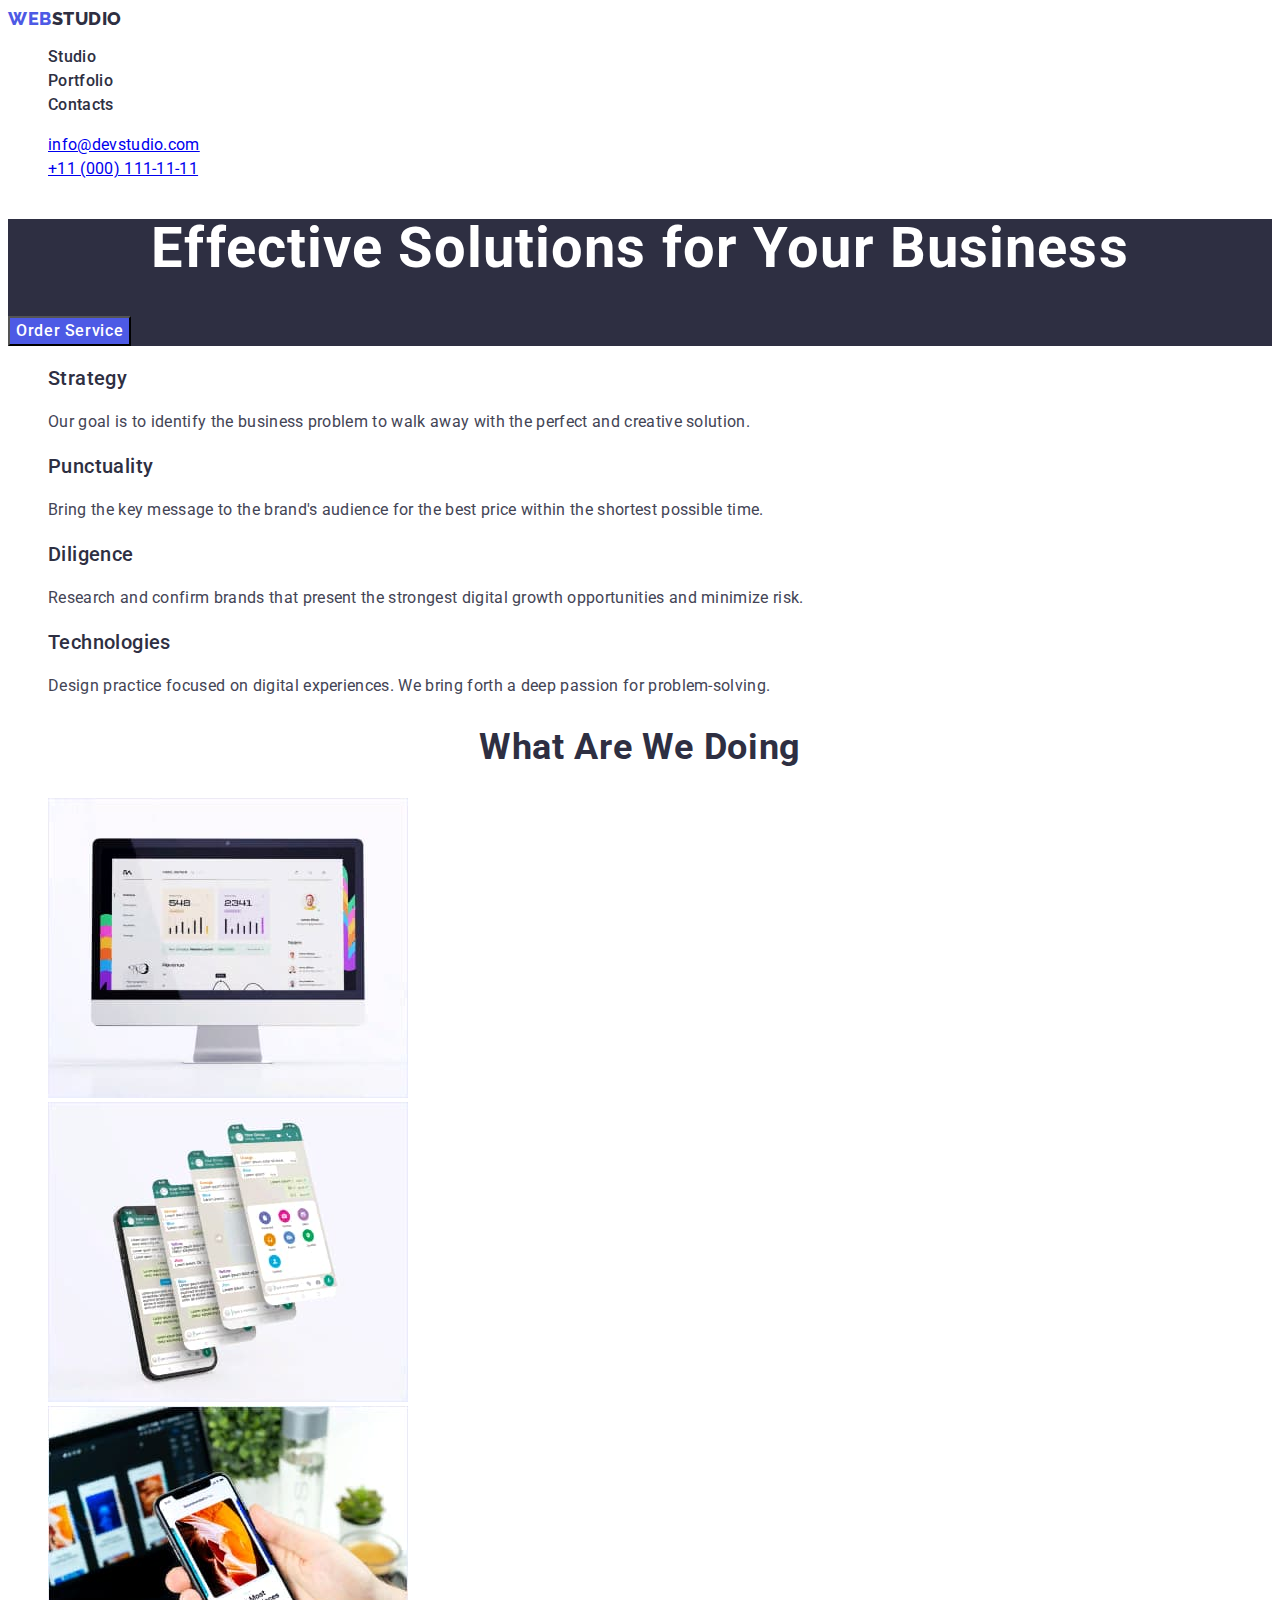
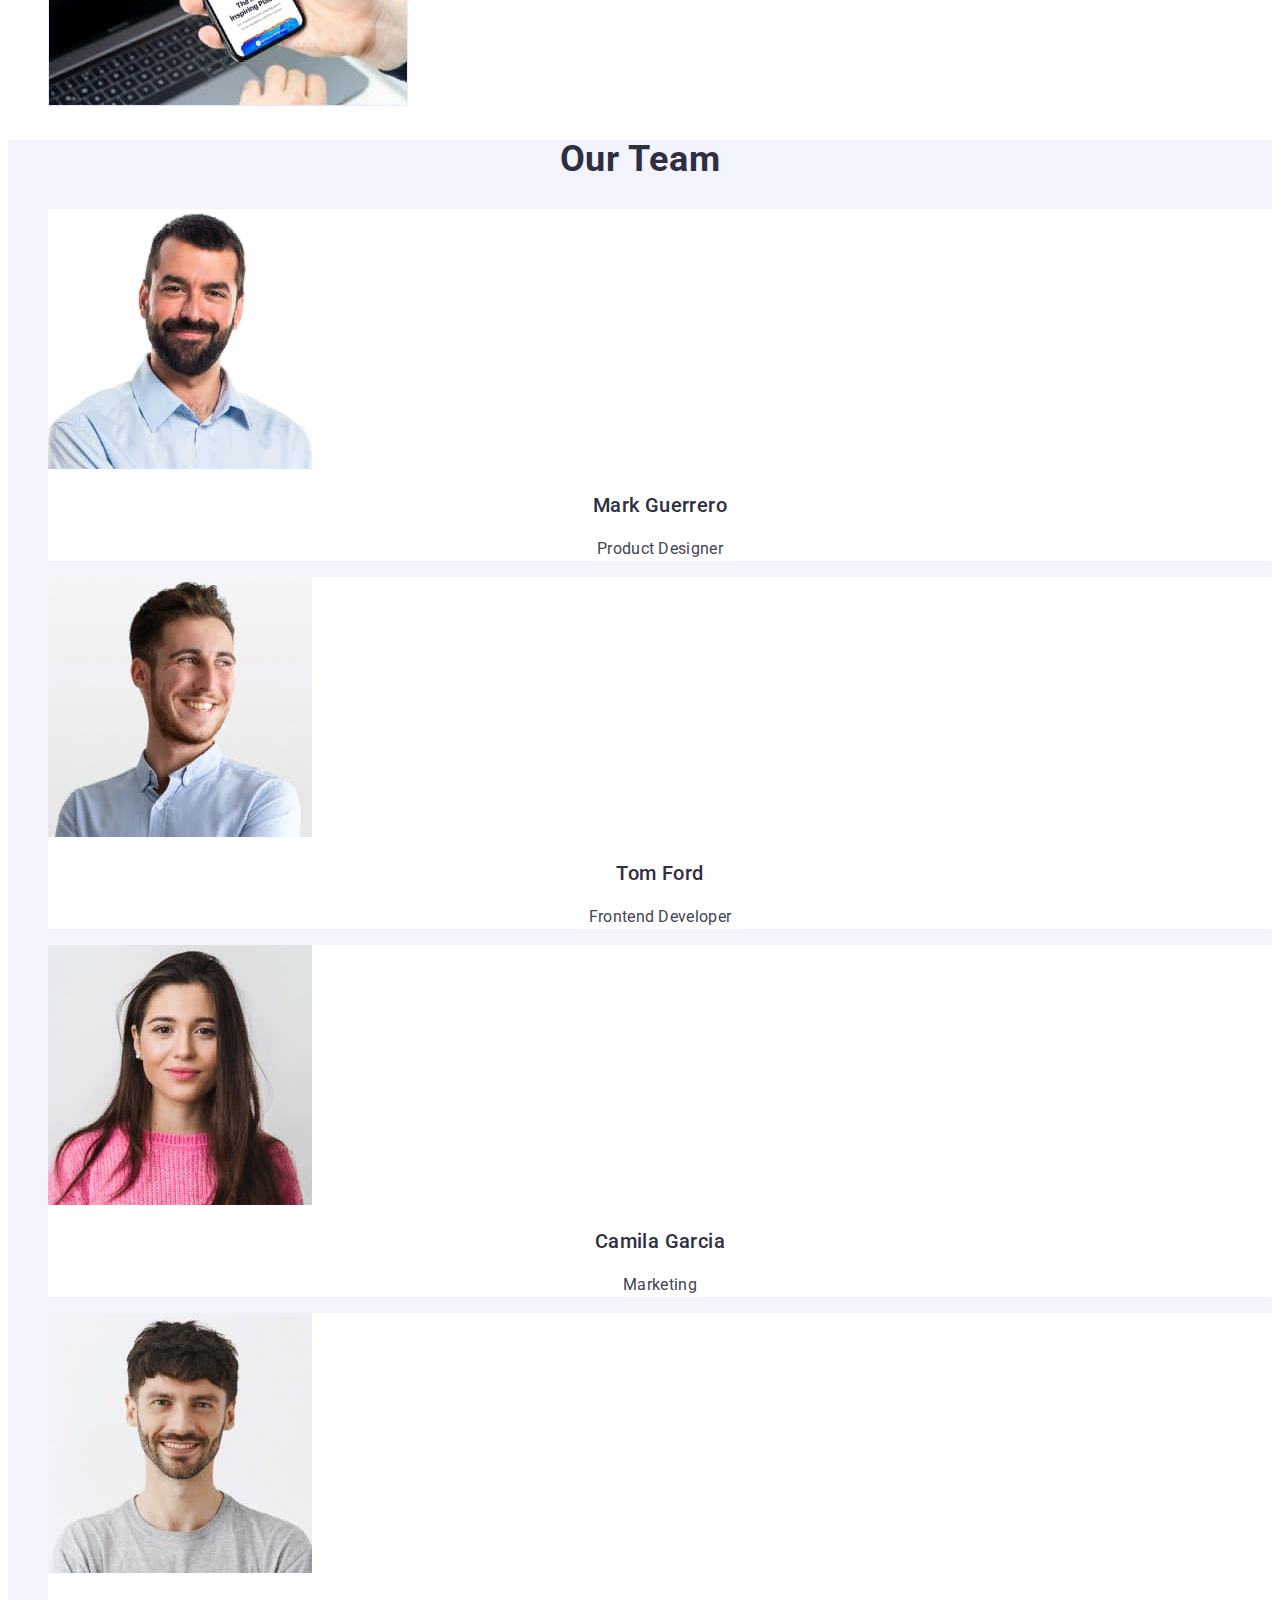
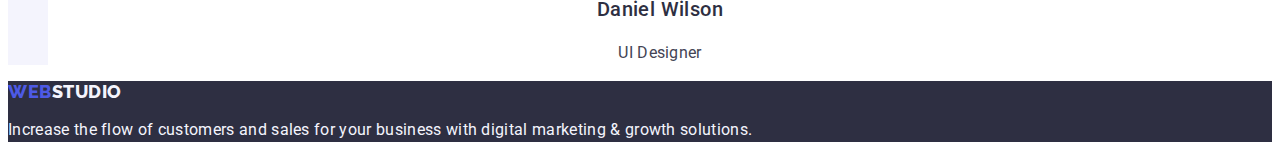
==== commit 2ed7580b: "1" ====
--- a/index.html
+++ b/index.html
@@ -14,11 +14,11 @@
 <body>
     <header class="header">
         <nav class="header-nav">
-            <a class="header-logo" href="./index.html">Web<span class="header-logo-two">Studio</span></a>
+            <a class="header-logo link" href="./index.html">Web<span class="header-logo-two">Studio</span></a>
             <ul class="header-list list">
                 <li class="header-item"><a class="header-link link" href="./index.html">Studio</a></li>
-                <li class="header-item"><a class="header-link" href="./portfolio.html">Portfolio</a></li>
-                <li class="header-item"><a class="header-link" href="">Contacts</a></li>
+                <li class="header-item"><a class="header-link link" href="./portfolio.html">Portfolio</a></li>
+                <li class="header-item"><a class="header-link link" href="">Contacts</a></li>
             </ul>
         </nav>
         <address class="address">
@@ -34,7 +34,7 @@
             <button type="button" class="section-one-btn">Order Service</button>
         </section>
         <section class="section-two">
-            <h2 hidden>Features</h2>
+            <h2 hidden class="section-two-title">Features</h2>
             <ul class="section-two-list list">
                 <li class="section-two-item">
                     <h3 class="section-two-subtitle">Strategy</h3>
--- a/css/styles.css
+++ b/css/styles.css
@@ -1,11 +1,11 @@
-:foot{
+:root{
 --brand-color-1: #2E2F42;
 --brand-color-2: #434455;
 }
 
 body{
     font-family: 'Roboto', sans-serif;
-    color: var(--brand-color-2);
+    color: #434455;
     background-color: #ffffff;
 }
 
@@ -25,6 +25,20 @@
 
 .header-logo-two{
     color: var(--brand-color-1);
+}
+
+.header-link{
+    font-style: normal;
+    font-weight: 500;
+    font-size: 16px;
+    line-height: 1.5;
+    letter-spacing: 0.02em;
+    color: #2E2F42;
+}
+
+.header-link:hover,
+.header-link:active{
+    color: #404BBF;
 }
 
 .footer-logo-two{
@@ -48,6 +62,10 @@
     color: var(--brand-color-2);
 }
 
+.section-one{
+    background-color: var(--brand-color-1);
+}
+
 .section-one-title{
     font-weight: 700;
     font-size: 56px;
@@ -58,7 +76,20 @@
 }
 
 .section-one-btn{
+    font-family: inherit;
+    font-weight: 500;
+    font-size: 16px;
+    line-height: 1.5;
+    align-items: center;
+    letter-spacing: 0.04em;
+    color: #FFFFFF;
+    background-color: #4D5AE5;
+    cursor: pointer;
+}
 
+.section-one-btn:hover,
+.section-one-btn:focus{
+background-color: #404BBF;
 }
 
 .section-two-subtitle{
@@ -126,18 +157,7 @@
     list-style: none;
 }
 
-.btn-item{
-    font-weight: 500;
-    font-size: 16px;
-    line-height: 1.5;
-    display: flex;
-    align-items: center;
-    text-align: center;
-    letter-spacing: 0.04em;
-    color: #4D5AE5;
-}
-
-.img-btitle{
+.portfolio-img-subtitle{
     font-weight: 500;
     font-size: 20px;
     line-height: 1.2;
@@ -145,7 +165,7 @@
     color: var(--brand-color-1);
 }
 
-.img-text{
+.portfolio-img-text{
     font-weight: 400;
     font-size: 16px;
     line-height: 1.5;
@@ -155,4 +175,25 @@
 
 .link{
     text-decoration: none;
+}
+
+.section-four{
+    background-color: #F4F4FD;
+}
+
+.portfolio-btn{
+    font-family: inherit;
+    font-weight: 500;
+    font-size: 16px;
+    line-height: 1.5;
+    letter-spacing: 0.04em;
+    color: #4D5AE5;
+    cursor: pointer;
+    background-color: #F4F4FD;
+}
+
+.portfolio-btn:hover,
+.portfolio-btn:focus{
+    color: #FFFFFF;
+    background-color: #404BBF;
 }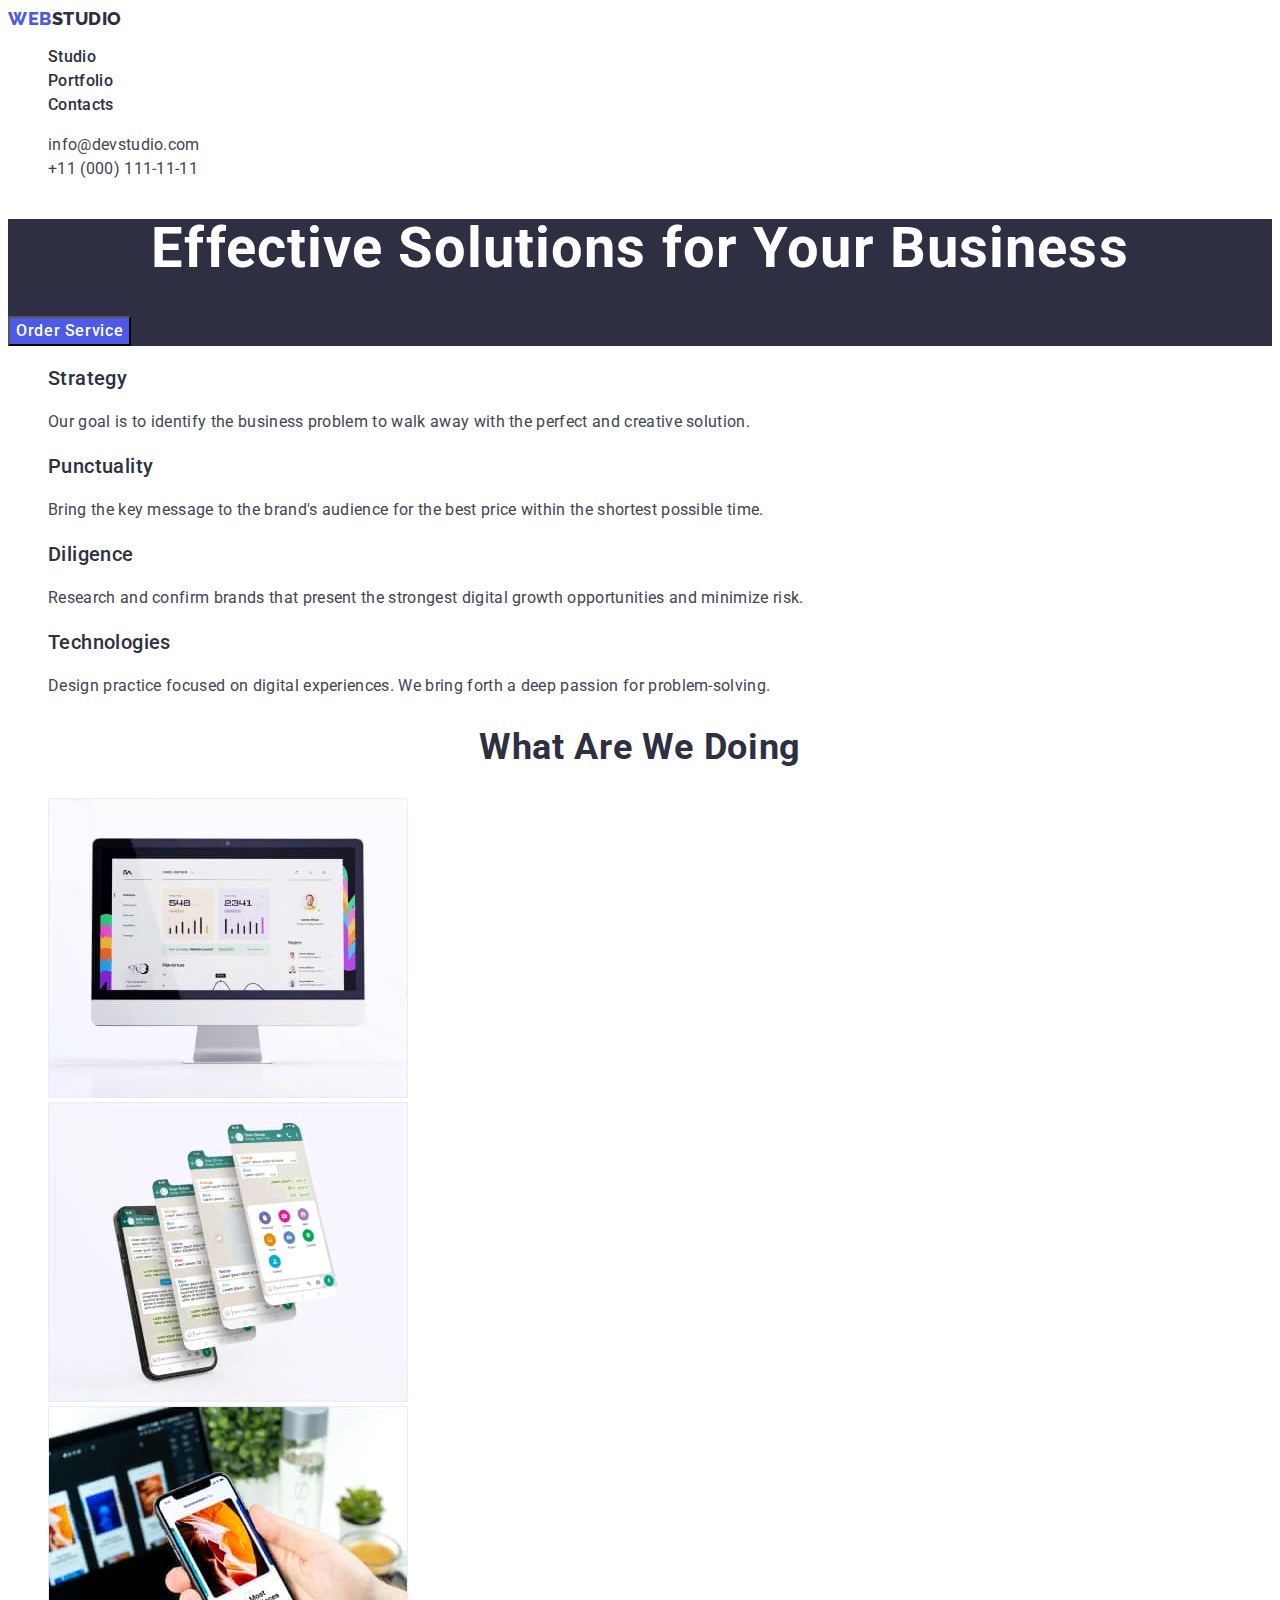
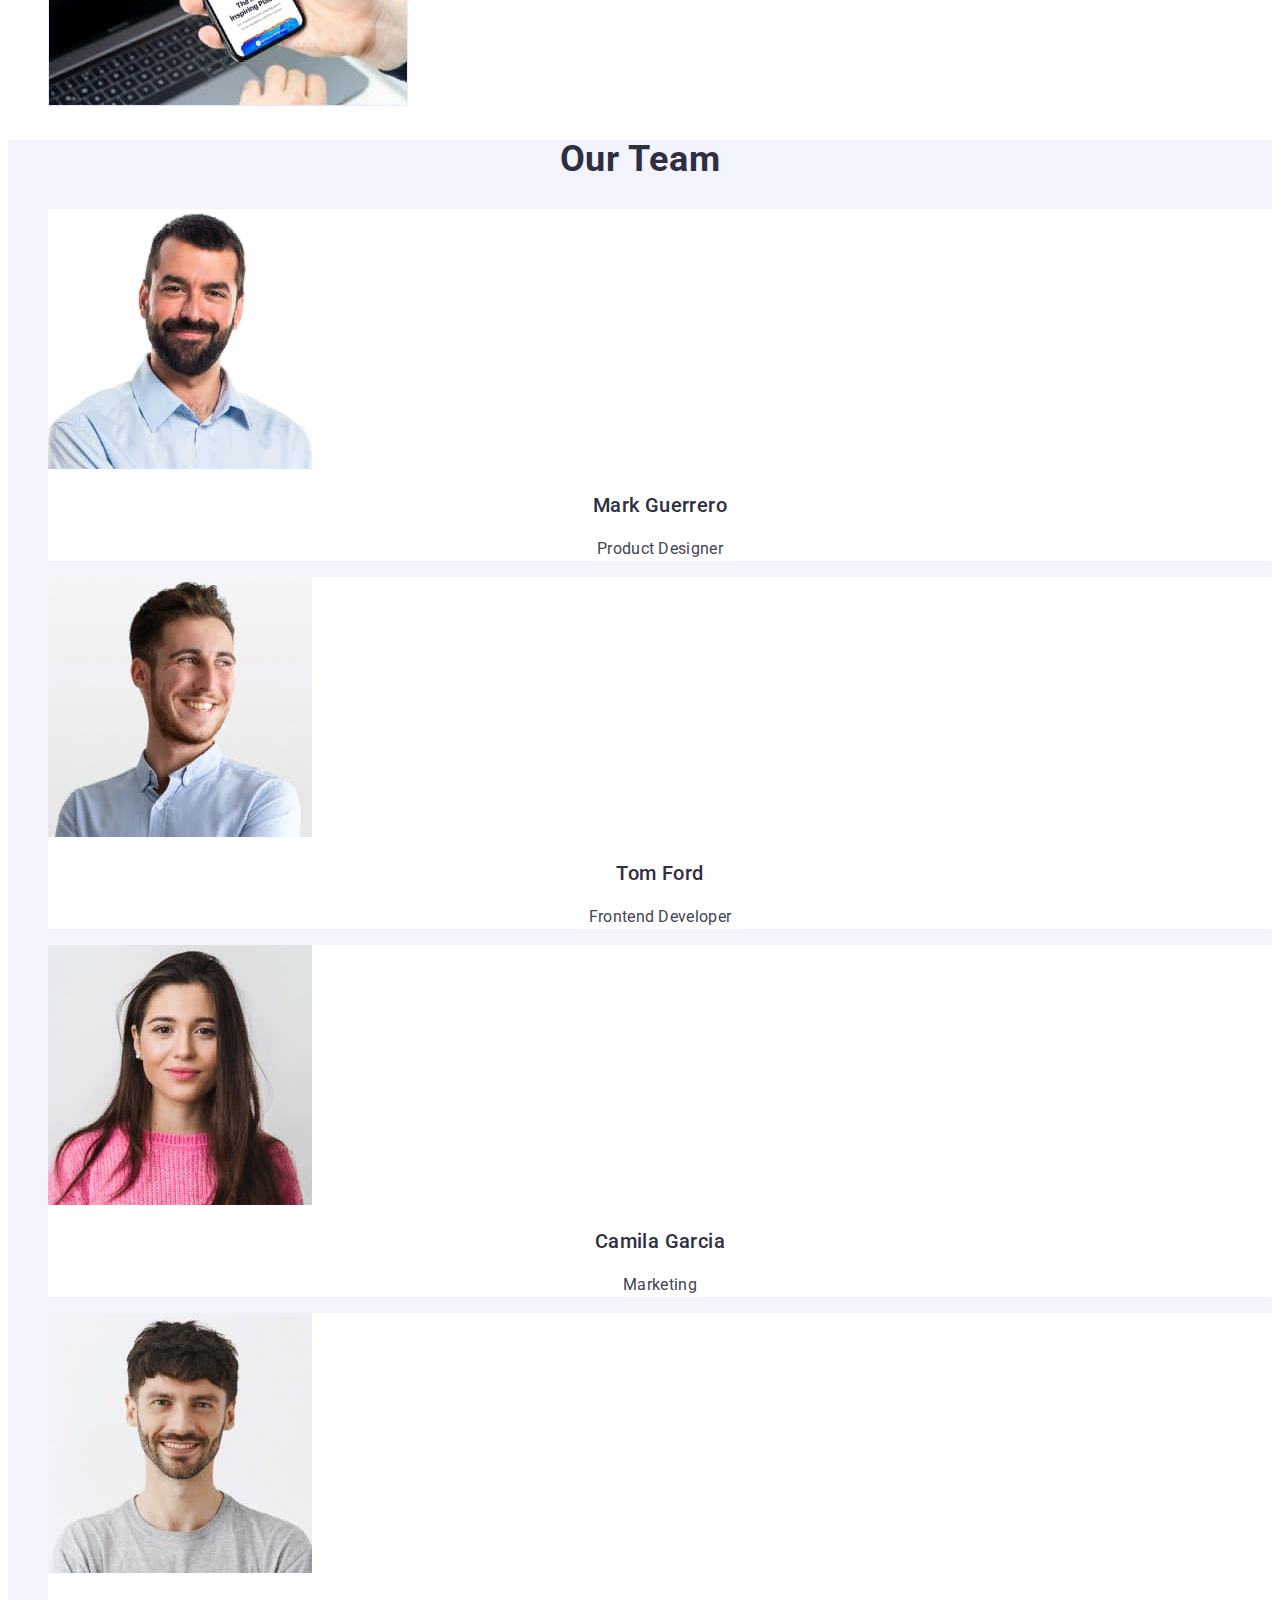
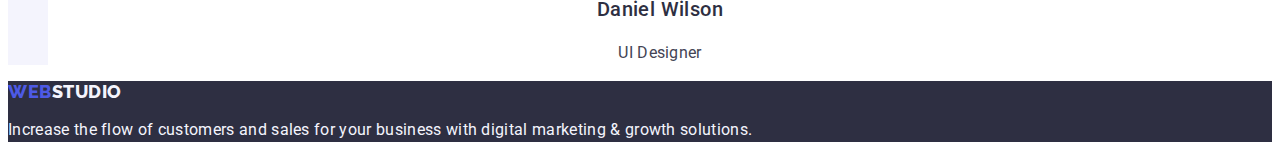
==== commit d5ee4641: "1" ====
--- a/index.html
+++ b/index.html
@@ -23,8 +23,8 @@
         </nav>
         <address class="address">
             <ul class="address-list list">
-                <li class="address-item link"><a href="mailto:info@devstudio.com" class="address-link">info@devstudio.com</a></li>
-                <li class="address-item link"><a href="tel:+110001111111" class="address-link">+11 (000) 111-11-11</a></li>
+                <li class="address-item"><a href="mailto:info@devstudio.com" class="address-link link">info@devstudio.com</a></li>
+                <li class="address-item"><a href="tel:+110001111111" class="address-link link">+11 (000) 111-11-11</a></li>
             </ul>
         </address>
     </header>
--- a/css/styles.css
+++ b/css/styles.css
@@ -37,7 +37,7 @@
 }
 
 .header-link:hover,
-.header-link:active{
+.header-link:focus{
     color: #404BBF;
 }
 
@@ -53,13 +53,22 @@
     color: var(--brand-color-1);
 }
 
-.address-list{
+.address{
+    font-style: normal
+}
+
+.address-link{
     font-style: normal;
     font-weight: 400;
     font-size: 16px;
     line-height: 1.5;
     letter-spacing: 0.02em;
     color: var(--brand-color-2);
+}
+
+.address-link:hover,
+.address-link:focus{
+    color: #404bbf;
 }
 
 .section-one{
